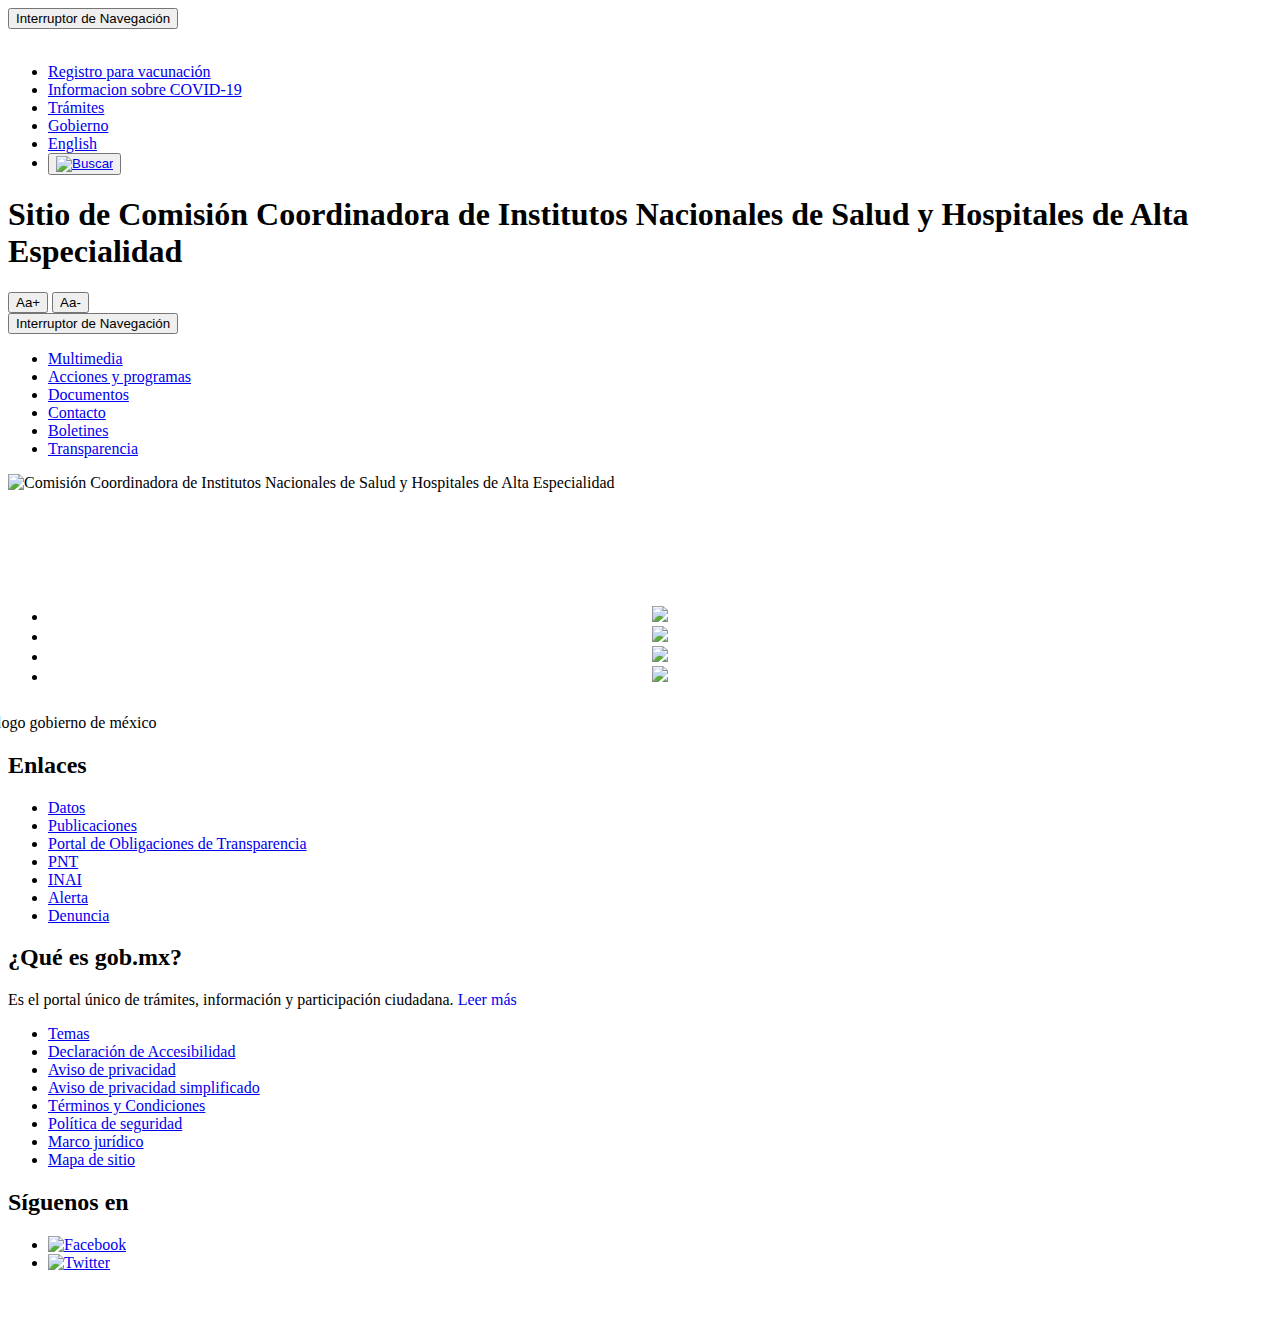
==== index.html @ 39b9c11d "Create index.html" ====
<!DOCTYPE html>
<html class='no-js' lang='es'>
<head>
    <title>Comisión Coordinadora de Institutos Nacionales de Salud y Hospitales de Alta Especialidad | Gobierno | gob.mx</title>

  <meta charset='UTF-8'>
  <meta content="IE=edge,chrome=1" http-equiv="X-UA-Compatible">
  <meta name="viewport" content="width=device-width, initial-scale=1">
  <meta name="theme-color" content="#393C3E">

  

  <meta content="authenticity_token" name="csrf-param" />
<meta content="83Yj11f5brHu9ujk9LG4thL+rNLStNV+a6I39dP98kU=" name="csrf-token" />

  <link href='https://fonts.googleapis.com/css?family=Open+Sans:400,700,600,300' rel='stylesheet' type='text/css'>
  <link href='https://framework-gb.cdn.gob.mx/applications/cms/favicon.png' rel='shortcut icon'>
  <link data-turbolinks-track="true" href="/cms/assets/application.css" media="all" rel="stylesheet" />
  <link data-turbolinks-track="true" href="https://framework-gb.cdn.gob.mx/gm/accesibilidad/css/gobmx-accesibilidad.min.css" media="all" rel="stylesheet" />
  

  <!--[if lt IE 9]>
  <script src="https://oss.maxcdn.com/libs/html5shiv/3.7.0/html5shiv.js"></script>
  <script src="https://oss.maxcdn.com/libs/respond.js/1.4.2/respond.min.js"></script>

  <![endif]-->

    <script type="text/javascript">

        var SubGroup = '';
        if(false || false){
            SubGroup = 'Temas';
        }else{
            SubGroup = 'insalud';
        }
        var PageType = '';
        if(false){
            PageType = 'Home'
        }else{
            if(false){
                PageType = '';
            }else {
                var site = window.location.pathname;
                var arrayPageType = ["articulos", "prensa", "agenda", "documentos", "multimedia", "galerias", "videos",
                    "acciones_y_programas", "acciones-y-programas", "mi-foto-con-el-presidente",
                    "estructuras", "descargables", "que-hacemos", "finanzas", "infografias"];

                if (site.search("archivo") != -1) {
                    PageType = "archivo_";
                }
                for (var i = 0; i < arrayPageType.length; i++) {
                    if (site.search(arrayPageType[i]) != -1) {
                        PageType += arrayPageType[i];
                        break;
                    }
                }
            }
        }



        (function(i,s,o,g,r,a,m){i['GoogleAnalyticsObject']=r;i[r]=i[r]||function(){
            (i[r].q=i[r].q||[]).push(arguments)},i[r].l=1*new Date();a=s.createElement(o),
            m=s.getElementsByTagName(o)[0];a.async=1;a.src=g;m.parentNode.insertBefore(a,m)
        })(window,document,'script','//www.google-analytics.com/analytics.js','ga');

        ga('create', 'UA-144356475-1', 'auto', {'allowLinker':true});
        ga('require', 'linker');
        ga('linker:autoLink', ['www.gob.mx']);
        ga('set', 'contentGroup1', 'Gobierno');
        ga('set', 'contentGroup2', SubGroup);
        ga('set', 'contentGroup3', PageType);
        ga('set', 'dimension14', 'Gobierno');
        ga('set', 'dimension15', SubGroup);
        ga('set', 'dimension16', PageType);
        ga('set', 'dimension13', 'No Registrado');
        ga('send', 'pageview');
        ga('set', 'contentGroup1', null);
        ga('set', 'contentGroup2', null);
        ga('set', 'contentGroup3', null);
        ga('set', 'dimension14', null);
        ga('set', 'dimension15', null);
        ga('set', 'dimension16', null);
        ga('set', 'dimension13', null);


    </script>


  <script type = "text/javascript"> console.log(true);
  var rails_env_prod = true; </script>
  <script src="/cms/assets/application.js"></script>
  <script src="/cms/assets/imageReplace.js"></script>

  <script src="https://cdnjs.cloudflare.com/ajax/libs/slick-carousel/1.6.0/slick.js"></script>

                              <script>!function(a){var e="https://s.go-mpulse.net/boomerang/",t="addEventListener";if("True"=="True")a.BOOMR_config=a.BOOMR_config||{},a.BOOMR_config.PageParams=a.BOOMR_config.PageParams||{},a.BOOMR_config.PageParams.pci=!0,e="https://s2.go-mpulse.net/boomerang/";if(window.BOOMR_API_key="N3JQ2-2RVHB-WJQMN-CEYEM-ATMWX",function(){function n(e){a.BOOMR_onload=e&&e.timeStamp||(new Date).getTime()}if(!a.BOOMR||!a.BOOMR.version&&!a.BOOMR.snippetExecuted){a.BOOMR=a.BOOMR||{},a.BOOMR.snippetExecuted=!0;var i,_,o,r=document.createElement("iframe");if(a[t])a[t]("load",n,!1);else if(a.attachEvent)a.attachEvent("onload",n);r.src="javascript:void(0)",r.title="",r.role="presentation",(r.frameElement||r).style.cssText="width:0;height:0;border:0;display:none;",o=document.getElementsByTagName("script")[0],o.parentNode.insertBefore(r,o);try{_=r.contentWindow.document}catch(O){i=document.domain,r.src="javascript:var d=document.open();d.domain='"+i+"';void(0);",_=r.contentWindow.document}_.open()._l=function(){var a=this.createElement("script");if(i)this.domain=i;a.id="boomr-if-as",a.src=e+"N3JQ2-2RVHB-WJQMN-CEYEM-ATMWX",BOOMR_lstart=(new Date).getTime(),this.body.appendChild(a)},_.write("<bo"+'dy onload="document._l();">'),_.close()}}(),"".length>0)if(a&&"performance"in a&&a.performance&&"function"==typeof a.performance.setResourceTimingBufferSize)a.performance.setResourceTimingBufferSize();!function(){if(BOOMR=a.BOOMR||{},BOOMR.plugins=BOOMR.plugins||{},!BOOMR.plugins.AK){var e=""=="true"?1:0,t="",n="xxm44jaxzaumsyw7joha-f-dcc119e26-clientnsv4-s.akamaihd.net",i="false"=="true"?2:1,_={"ak.v":"32","ak.cp":"413578","ak.ai":parseInt("270161",10),"ak.ol":"0","ak.cr":66,"ak.ipv":4,"ak.proto":"h2","ak.rid":"5a445fa1","ak.r":44169,"ak.a2":e,"ak.m":"b","ak.n":"essl","ak.bpcip":"189.217.206.0","ak.cport":49788,"ak.gh":"23.200.39.201","ak.quicv":"","ak.tlsv":"tls1.3","ak.0rtt":"","ak.csrc":"-","ak.acc":"","ak.t":"1658801038","ak.ak":"hOBiQwZUYzCg5VSAfCLimQ==eUnG0oTQkElv+H+oXkerspKXtGweegbCkn0mFBOYH62hno6Vb0tsbEsPS3QjKZ7aXhEHuXgKTv78Y0tAY/6cWxDhnawhVg+LQeuNPuSLNf5ZWHDvouJbdCPqx5ob5ExqSZys8+8lDiqHopJ2KxF215sFenmUwE7V2268T1SqNX7BIm/X1OnJ8paklBH4RyBM3buuMPNKdhAX7jOG9ul46RaHyfim5VbkakKfQY3ic1iDVcxyXtEOhc4wDVz16i3DNkxg/BXggVwlHvjvE87NkSWcMluwW+Cj3akGaLWeGY9TtiiSFkYYCaXGxEzaQaDxg9Tm9eqzNXkcn1Rzi8GNeKEOo9RdIwu693MQXqDtFYGnOCaOGVc97t487+mrXR8y2EVgePJ17KW85Bi5urqYat8mt1V7UeQbEDYoL28YTvM=","ak.pv":"97","ak.dpoabenc":"","ak.tf":i};if(""!==t)_["ak.ruds"]=t;var o={i:!1,av:function(e){var t="http.initiator";if(e&&(!e[t]||"spa_hard"===e[t]))_["ak.feo"]=void 0!==a.aFeoApplied?1:0,BOOMR.addVar(_)},rv:function(){var a=["ak.bpcip","ak.cport","ak.cr","ak.csrc","ak.gh","ak.ipv","ak.m","ak.n","ak.ol","ak.proto","ak.quicv","ak.tlsv","ak.0rtt","ak.r","ak.acc","ak.t","ak.tf"];BOOMR.removeVar(a)}};BOOMR.plugins.AK={akVars:_,akDNSPreFetchDomain:n,init:function(){if(!o.i){var a=BOOMR.subscribe;a("before_beacon",o.av,null,null),a("onbeacon",o.rv,null,null),o.i=!0}return this},is_complete:function(){return!0}}}}()}(window);</script></head>
<body>
<div id="fb-root"></div>
<script async defer crossorigin="anonymous" src="https://connect.facebook.net/es_LA/sdk.js#xfbml=1&version=v13.0" nonce="MZ2GPb2d"></script><!-- a href="#principal" class="skip">Saltar al contenido principal</a -->
  <header class=" navbar navbar-inverse">
    <nav class="navbar navbar-inverse  navbar-fixed-top">
      <div class="container">
        <div class="navbar-header">
          <button type="button" class="navbar-toggle collapsed" data-target="#navbarMainCollapse" data-toggle="collapse">
            <span class="sr-only">Interruptor de Navegación</span>
            <span class="icon-bar"></span>
            <span class="icon-bar"></span>
            <span class="icon-bar"></span>
          </button>
          <a href="/" style="padding: 1px 3px 3px 3px;" class="navbar-brand " title="Ir a la página inicial">

            <div class="logo-main"></div>
          </a>
        </div>
        <div id="navbarMainCollapse" class="collapse navbar-collapse">
          <ul class="nav navbar-nav navbar-right">
            <li><a href="	https://mivacuna.salud.gob.mx " title="Registro"> Registro para vacunación</a></li>
            <li><a href="https://coronavirus.gob.mx/" title="Coronavirus">Informacion sobre COVID-19</a></li>
            <li><a href="/tramites" title="Trámites">Trámites </a></li>
            <li><a href="/gobierno" title="Gobierno">Gobierno</a></li>
                  <li><a href="/insalud/en" title="Versión en inglés del sitio web">English</a>
                  </li>
                </li>


            <li>
              <form accept-charset="UTF-8" action="/busqueda" method="get"><div style="display:none"><input name="utf8" type="hidden" value="&#x2713;" /></div>
                <input type="hidden" name="site" value="insalud">
                <button data-v-6394873e="" id="botonbuscar" type="button" class="btn btn-search"><a data-v-6394873e="" href="https://www.gob.mx/busqueda?utf8=✓" target="_blank" id="botbusca"><img data-v-6394873e="" alt="Buscar" src="https://framework-gb.cdn.gob.mx/landing/img/lupa.png"></a></button>
</form>            </li>
          </ul>
        </div>
      </div>
    </nav>
    


        </nav>



  </header>

<!-- TODO themed stylesheets? -->


<!-- nav bar -->

<main class="home">
    <h1 class="sr-only">Sitio de Comisión Coordinadora de Institutos Nacionales de Salud y Hospitales de Alta Especialidad</h1>
    <div aria-hidden="true" class="hidden-xs font-changer internal print" tabindex="-1">
  <button class="inc-font font-modifier">Aa+</button>
  <button class="dec-font font-modifier">Aa-</button>
</div>
    <!-- banner -->

    <!-- <section class="reformas bottom-buffer">
         <div class="container">
         <div class="alert alert-custom">
         cuenta con un
         </div>
         </div>
         </section> -->

    <!-- pisos -->
    <div class="paginated">
    <script src="/cms/assets/level_jump.js"></script><section >
<!-- Subnavegacion -->
<nav class=" navbar-inverse sub-navbar fixed-top"
     >
  <div class="container">
    <div class="navbar-header">
      <button type="button" class="navbar-toggle collapsed" data-toggle="collapse" data-target="#subenlaces">
        <span class="sr-only">Interruptor de Navegación</span>
        <span class="icon-bar"></span>
        <span class="icon-bar"></span>
        <span class="icon-bar"></span>
      </button>
      <a class="link-name" href="?tab="></a>
    </div>
    <div class="collapse navbar-collapse" id="subenlaces">
      <ul class="nav subnav navbar-nav navbar-right">
              <li class="landing-btn">
                    <a href='#3556'>
                Multimedia            </a>
            </li>
    <li class="landing-btn">
                    <a href='#3561'>
                Acciones y programas            </a>
            </li>
    <li class="landing-btn">
                    <a href='#3563'>
                Documentos            </a>
            </li>
    <li class="landing-btn">
                    <a href='#3564'>
                Contacto            </a>
            </li>
    <li class="landing-btn">
                    <a href='#3555'>
                Boletines            </a>
            </li>
    <li class="landing-btn">
                    <a href='http://www.ccinshae.salud.gob.mx/interna/transparencia.html'>
                Transparencia            </a>
            </li>
      </ul>
    </div>
  </div>
</nav>
<style>
  .flag-banner {
  top: 45px  !important;
  }
</style>
<!-- div class="warning-nav" style="margin-top: 0px;">
  <div class="container">
    <div class="row clearfix">
  <div class="col-xs-12 col-sm-12 col-md-12">Este contenido será modificado temporalmente en atención a las disposiciones legales y normativas en materia electoral, con motivo del inicio de periodo de campaña</div>
  </div>
  </div>
</div -->
</section>
    <!-- banner -->
            <section class="section section-intro flag-banner" style="background: transparent url(/cms/uploads/identity/image/32649/background_boletin_20200810_12.jpg) no-repeat center top; background-size: cover; top: 0px;">
        <img src="/cms/uploads/identity/image/1810/logo_Logo_CCINSHAE_bg_trxV2.png" alt="Comisión Coordinadora de Institutos Nacionales de Salud y Hospitales de Alta Especialidad">
<div id="videoContainer" class="video-container" style="position: absolute; top: 0;"></div>
<div class="container">
  <div class="section-intro__content" style="color: transparent;">
    <h1>-</h1>
    <p class="text-border">-</p>
  </div>
</div>
</section>

<script>
  var tag = document.createElement('script');
  tag.src = "https://www.youtube.com/player_api";
  var firstScriptTag = document.getElementsByTagName('script')[0];
  firstScriptTag.parentNode.insertBefore(tag, firstScriptTag);

  window.fbAsyncInit = function () {
      FB.init({
          appId: '2082879135316473',
          access_token: '2082879135316473|qIkACvTvNDnspCfoYNlEK_QHhQE',
          autoLogAppEvents: true,
          xfbml: false,
          version: 'v2.6'
      });
  };

  (function (d, s, id) {
      var js, fjs = d.getElementsByTagName(s)[0];
      if (d.getElementById(id)) {
          return;
      }
      js = d.createElement(s);
      js.id = id;
      js.src = "https://connect.facebook.net/en_US/sdk.js#xfbml=1&version=v2.6";
      fjs.parentNode.insertBefore(js, fjs);
  }(document, 'script', 'facebook-jssdk'));


  $(function() {
    var t_video= $("#type_video").val();
    if(t_video == "facebook") {
        $(function () {
            var autoPlay = true;
            //console.log("TIPO DE VIDEO --> " + t_video);
            $('#viewVideo').click(function () {
                onFacebookPlayerReady();

                FB.Event.subscribe('xfbml.ready', function (msg) {
                    if (msg.type === 'video' && msg.id === "facebook-video") {
                        my_video_player = msg.instance;
                        console.log("Carga de video ... " + my_video_player);
                        my_video_player.play();
                    }
                    console.log("PLAY VIDEO.......");
                    my_video_player.play();

                    my_video_player.subscribe('startedPlaying', function (e) {
                        console.log("Playing...");
                        $('#videoContainer').show();
                        $('.video-banner.vplay').hide();
                        $('#videoBannerPlay').hide();
                        imageUrl = "";
                        $("#video-banner").css('background-image', 'url(' + imageUrl + ')');
                    });

                    my_video_player.subscribe('paused', function (e) {
                        console.log("Paused...");
                        $('#videoContainer').hide();
                        $('.video-banner.vplay').show();
                        $('#videoBannerPlay').show();
                        imageUrl = $("#url_banner").val();
                        $("#video-banner").css('background-image', 'url(' + imageUrl + ')');
                    });

                    my_video_player.subscribe('finishedPlaying', function (e) {
                        console.log("Finished Playing...");
                        $('#videoContainer').hide();
                        $('.video-banner.vplay').hide();
                        $('#videoBannerPlay').show();
                        imageUrl = $("#url_banner").val();
                        $("#video-banner").css('background-image', 'url(' + imageUrl + ')');
                    });
                });
            });

            function onFacebookPlayerReady() {
                $('#videoContainer').html("<div id='facebook-video' class='fb-video' data-href='https://www.facebook.com/video.php?v=" + $("#link_video").val() + "' data-allowfullscreen='true' data-width='1850' data-height='420' data-allowTransparency='true' ></div>");
                FB.XFBML.parse();
            }
        });

    }else{
        console.log("TIPO DE VIDEO --> "+t_video);
        $(function () {
            var started = false;
            var player;
            $('#viewVideo').click(function () {
                if (started) {
                    onPlayerReady(event)
                } else {
                    onYouTubePlayerAPIReady();
                    started = true;
                }
            });

            function onYouTubePlayerAPIReady() {
                var vId = $('#viewVideo').data('url');
                var fullWidth = $(window).innerWidth();
                if (!player) {
                    player = new YT.Player('videoContainer', {
                        height: '1000',
                        width: fullWidth,
                        videoId: vId,
                        playerVars: {'autoplay': 1, 'controls': 1, 'rel': 0},
                        events: {
                            'onReady': onPlayerReady,
                            'onStateChange': onPlayerStateChange
                        }
                    });
                }
                if (player) {
                    player.playVideo();
                }
                $('#videoContainer').show();
                $('#videoBannerPlay').hide();
            }

            // autoplay video
            function onPlayerReady(event) {
                player.playVideo();
            }

            // when video ends
            function onPlayerStateChange(event) {
                if (event.data === 0) {
                    $('#videoContainer').hide();
                    $('.video-banner').show();
                    $('#videoBannerPlay').show();
                    $(window).off('.videopopup');
                    started = false;
                } else if (event.data === 2) {
                    //pause
                    $('#videoContainer').hide();
                    $('.video-banner').show();
                    $('#videoBannerPlay').show();
                } else if (event.data === 1) {
                    //start
                    $(window).on("keyup.videopopup", onPlayingKeyUp);
                    $('#videoContainer').show();
                    $('#videoBannerPlay').hide();
                    $('#videoContainer').css({'height': '380px'});
                }
            }

            function onPlayingKeyUp(e) {
                if (e.keyCode === 27 && player) {
                    player.pauseVideo();
                    $(window).off('.videopopup');
                }
            }
        });
    }
  });


</script><link href="/cms/assets/responsiveslides.css" media="screen" rel="stylesheet" />
<link href="https://framework-gb.cdn.gob.mx/assets/styles/vendor/banner.css" media="screen" rel="stylesheet" />
<script src="/cms/assets/responsiveslides.js"></script>

<section>

    <input type="hidden" id="maxHeight" value="false">
    <input type="hidden" id="id_banner" value="8154">
  
    <div id="banner-fade-8154" class="container">
      <ul style="height:100%;!important;" class="rslides" id = 'sliderMain-8154'>
                  <li>
                            <div class="section"  data-type="background" id-identity="36481" style="cursor:pointer;  max-height: 350px; background-size: cover; height: 100%; width: 100%; text-align: center;"
                     onclick="location.href='https://youtu.be/ChAy_2g9iLI'">
                  <img class=" img-responsive" src="/cms/uploads/identity/image/36481/Reconocimiento_al_M_rito_M_dico_2021_Final_2021-10-27_at_16.23.11.jpeg" style=" background-size: cover;  max-height: 350px; height: auto; width: 100%; text-align: center;">
                  <div class="container" style="position: absolute; top: 50%; left: 50%; transform: translate(-50%, -50%);">
                                        </div>
                </div>
                      </li>
                  <li>
                            <div class="section"  data-type="background" id-identity="33658" style="cursor:pointer;  max-height: 350px; background-size: cover; height: 100%; width: 100%; text-align: center;"
                     onclick="location.href='https://www.gob.mx/salud/prensa/228-este-1-de-diciembre-entra-en-vigor-el-acuerdo-para-la-atencion-gratuita-de-personas-sin-seguridad-social'">
                  <img class=" img-responsive" src="/cms/uploads/identity/image/33658/Banner_Image_2020-12-01_at_15.45.26.jpeg" style=" background-size: cover;  max-height: 350px; height: auto; width: 100%; text-align: center;">
                  <div class="container" style="position: absolute; top: 50%; left: 50%; transform: translate(-50%, -50%);">
                                        </div>
                </div>
                      </li>
                  <li>
                            <div class="section"  data-type="background" id-identity="32650" style="cursor:pointer;  max-height: 350px; background-size: cover; height: 100%; width: 100%; text-align: center;"
                     onclick="location.href='https://www.gob.mx/insalud/acciones-y-programas/panel-multidisciplinario-para-las-recomendaciones-de'">
                  <img class=" img-responsive" src="/cms/uploads/identity/image/32650/SALUD_web_INSHAE-03.png" style=" background-size: cover;  max-height: 350px; height: auto; width: 100%; text-align: center;">
                  <div class="container" style="position: absolute; top: 50%; left: 50%; transform: translate(-50%, -50%);">
                                        </div>
                </div>
                      </li>
                  <li>
                            <div class="section"  data-type="background" id-identity="32651" style="cursor:pointer;  max-height: 350px; background-size: cover; height: 100%; width: 100%; text-align: center;"
                     onclick="location.href='https://www.youtube.com/channel/UCSeeQek2wYSYYWKTn5wXZKA/videos'">
                  <img class=" img-responsive" src="/cms/uploads/identity/image/32651/SALUD_web_INSHAE-04.png" style=" background-size: cover;  max-height: 350px; height: auto; width: 100%; text-align: center;">
                  <div class="container" style="position: absolute; top: 50%; left: 50%; transform: translate(-50%, -50%);">
                                        </div>
                </div>
                      </li>
              </ul>
</div>
</section>

<script>

    $(function () {

  
   // Slideshow 1
      $("#sliderMain-"+8154).responsiveSlides({
        auto: true,
        pager: true,
        nav: true,
        speed: 500,
        timeout: 6000,
        maxwidth: 1200,
        maxheight: 350,
        namespace: "centered-btns"
      });
    });
</script>

<div id="contenido-8154"> </div>

<script>
  var tag = document.createElement('script');
  tag.src = "https://www.youtube.com/player_api";
  var firstScriptTag = document.getElementsByTagName('script')[0];
  firstScriptTag.parentNode.insertBefore(tag, firstScriptTag);

  $(function() {
    var started = false;
    var player;
    $('#viewVideo').click(function() {
      if( started ) {
        onPlayerReady(event)
      } else {
        onYouTubePlayerAPIReady();
        started = true;
      }
    });

    function onYouTubePlayerAPIReady() {
      var vId = $('#viewVideo').data( 'url' );
      var fullWidth = $(window).innerWidth();
      if (!player) {
        player = new YT.Player('videoContainer', {
          height: '900',
          width: fullWidth,
          videoId: vId,
          playerVars: { 'autoplay':1, 'controls': 1, 'rel': 0 },
          events: {
            'onReady':onPlayerReady,
            'onStateChange': onPlayerStateChange
          }
        });
      }
      if (player){
        player.playVideo();
      }
      $('#videoContainer').show();
      $( '#videoBannerPlay' ).hide();
    }

    // autoplay video
    function onPlayerReady(event) {
      player.playVideo();
    }

    // when video ends
    function onPlayerStateChange(event) {
      if(event.data === 0) {
        $('#videoContainer').hide();
        $( '.video-banner' ).show();
        $( '#videoBannerPlay' ).show();
        $(window).off('.videopopup');
        started=false;
      }else if(event.data === 2 ) {
        //pause
        $('#videoContainer').hide();
        $( '.video-banner' ).show();
        $( '#videoBannerPlay' ).show();
      }else if(event.data === 1 ) {
        //start
        $(window).on("keyup.videopopup", onPlayingKeyUp);
        $('#videoContainer').show();
        $( '#videoBannerPlay' ).hide();
        $('#videoContainer').css({'height':'380px'});
      }
    }
    function onPlayingKeyUp(e){
      if (e.keyCode === 27 && player) {
        player.pauseVideo();
        $(window).off('.videopopup');
      }
    }
  });
</script>


    </div>
    <div class="space_bottom clearfix vertical-buffer"></div>
</main>
<input type="hidden" id="page_type" name="page_type" value="Home">
<input type="hidden" id="organization_name" name="organization_name" value="insalud">
<input type="hidden" id="total-levels" value=12>
<input type="hidden" id="page-size" value=3>
<input type="hidden" id="organization_path" name="organization_path" value="insalud">


<footer class="main-footer">
  <div class="list-info">
    <div class="container">

      <div class="col-sm-3">
        <img  src="https://framework-gb.cdn.gob.mx/landing/img/logoheader.svg"  href="/" alt="logo gobierno de méxico" class="logo_footer" style="max-width: 90%; margin-left: -27px;   margin-top: 12px;">
      </div>
      <div class="col-sm-3">
        <h2>Enlaces</h2>
        <ul>
         <!-- <li><a  href="http://www.participa.gob.mx">Participa</a></li> -->
          <li><a  href="https://datos.gob.mx/">Datos</a></li>
          <li><a href="https://www.gob.mx/publicaciones" target="_blank" rel="noopener" title="Enlace abre en ventana nueva">Publicaciones </a></li>

                  <li><a class="footer" href="http://portaltransparencia.gob.mx" id="Transparencia" target="blank" title="Enlace abre en ventana nueva">Portal de Obligaciones de Transparencia</a></li>

                  <li><a class="footer" href="https://www.infomex.org.mx/gobiernofederal/home.action" id="PNT" target="blank" title="Enlace abre PNT en ventana nueva">PNT</a></li>

                  <li><a class="footer" href="http://www.inai.org.mx/" id="INAI" target="blank" title="Enlace abre sitio INAI en ventana nueva">INAI</a></li>

          <li><a class="footer" id="INAI" href="http://alertadores.funcionpublica.gob.mx/" target="_blank" rel="alertadores">Alerta</a></li>
          <li><a class="footer" id="SIDEC" href="http://sidec.funcionpublica.gob.mx/" target="_blank" rel="sidec">Denuncia</a></li>
           </ul>
      </div>
      <div class="col-sm-3">
        <h2>¿Qué es gob.mx?</h2>
        <p>Es el portal único de trámites, información y participación ciudadana.  <a href="/que-es-gobmx" style="text-decoration: none;">Leer más </a></p>
        <ul>

          <li><a href="/temas">Temas</a></li>
            
          <li><a href="/accesibilidad">Declaración de Accesibilidad</a></li>
          <li><a href="/privacidadintegral">Aviso de privacidad</a></li>
          <li><a href="/privacidadsimplificado">Aviso de privacidad simplificado</a></li>
          <li><a href="/terminos">Términos y Condiciones </a></li>
          <li><a href="/terminos#medidas-seguridad-informacion">Política de seguridad</a></li>
          <li><a class="footer" id="Marco Juridico" href="http://www.ordenjuridico.gob.mx" target="_blank" rel="noopener" title="Enlace abre en ventana nueva">Marco jurídico</a></li>
          <li><a href="/sitemap">Mapa de sitio</a></li>
        </ul>
      </div>
      <div class="col-sm-3">
        </p>
        <h2>Síguenos en </h2>
        <ul class="list-inline">
          <li>
            <a id="Facebook" href="https://www.facebook.com/gobmexico" target="_blank" rel="noopener" class="sendEst share-info footer" title="enlace a facebook abre en una nueva ventana">
              <img alt="Facebook" src="https://framework-gb.cdn.gob.mx/landing/img/facebook.png" />
            </a>
          </li>
          <li>
            <a id="Twitter" href="https://twitter.com/GobiernoMX" target="_blank" rel="noopener" class="sendEst share-info footer" title="Enlace a twitter abre en una nueva ventana">
              <img alt="Twitter" src="https://framework-gb.cdn.gob.mx/landing/img/twitter.png" />
            </a>
          </li>
        </ul>
      </div>
    </div>

  </div>
  </div>

  <div class="container-fluid footer-pleca">
    <div class="row">
      <div class="col">
        <br><br>
      </div>
    </div>
  </div>
</footer>

  <script type="text/javascript">
      $("a.footer").click(function () {
          var pagina_sitio = window.location.pathname;
          var outbound_link = $(this).attr("id");
          var subgrupo_paginas = "insalud";
          var page_type = "Home";
          var pages_group = "Gobierno";
          if($("#page_type").length > 0){ page_type = $("#page_type").val(); }

          console.log("Metrica links externos footer - "+outbound_link);
          ga('set', 'dimension14', pages_group);
          ga('set', 'dimension15', subgrupo_paginas);
          ga('set', 'dimension16', page_type);
          ga('send', 'event', 'Outbound link - Footer', outbound_link, pagina_sitio);
          ga('set', 'dimension14', null);
          ga('set, ‘dimension15', null);
      })
  </script>

<input class="hidden" id="route" value="/insalud" type="hidden" >
<!-- div id="fb-root"></div -->

    <script src="/cms/assets/paginator.js"></script>
    <script src="/cms/assets/paginate.js"></script>
    <script src="/cms/assets/paginate-content.js"></script>




  <!-- Begin comScore Tag -->
  <script>
      var _comscore = _comscore || [];
      _comscore.push({ c1: "2", c2: "17183199" });
      (function() {
          var s = document.createElement("script"), el = document.getElementsByTagName("script")[0]; s.async = true;
          s.src = (document.location.protocol == "https:" ? "https://sb" : "http://b") + ".scorecardresearch.com/beacon.js";
          el.parentNode.insertBefore(s, el);
      })();
  </script>
  <noscript>
    <img src="https://sb.scorecardresearch.com/p?c1=2&c2=17183199&cv=2.0&cj=1" />
  </noscript>
  <!-- End comScore Tag -->

  <script src="https://sb.scorecardresearch.com/c2/17183199/ct.js"></script>


  <script type="text/javascript">

      var _sf_startpt=(new Date()).getTime();
      var _sf_async_config = { uid: 43659, domain: 'www.gob.mx', useCanonical: true } ;
      (function() {
          function loadChartbeat() { window._sf_endpt = (new Date()).getTime(); var e = document.createElement('script'); e.setAttribute('language', 'javascript'); e.setAttribute('type', 'text/javascript'); e.setAttribute('src','//static.chartbeat.com/js/chartbeat.js'); document.body.appendChild(e); };
          var oldonload = window.onload;
          window.onload = (typeof window.onload != 'function') ?
              loadChartbeat : function()
              { oldonload(); loadChartbeat(); };
      })();
      var ele = "/insalud";
      if( "#{(@organization_site.present? ? @organization_site.category : 'gobmx')}" == "Campaña") {
          var siteEls = 'campaign';
      } else {
          var siteEls = 'gobierno';
      }

      for( var i = 1; i < ele.split('/').length; i++ ) {
          siteEls = siteEls + '.' + ele.split('/')[i];
      }

      function udm_(e){var t="comScore=",n=document,r=n.cookie,i="",s="indexOf",o="substring",u="length",a=2048,f,l="&ns_",c="&",h,p,d,v,m=window,g=m.encodeURIComponent||escape;if(r[s](t)+1)for(d=0,p=r.split(";"),v=p[u];d<v;d++)h=p[d][s](t),h+1&&(i=c+unescape(p[d][o](h+t[u])));e+=l+"_t="+ +(new Date)+l+"c="+(n.characterSet||n.defaultCharset||"")+"&c8="+g(n.title)+i+"&c7="+g(n.URL)+"&c9="+g(n.referrer),e[u]>a&&e[s](c)>0&&(f=e[o](0,a-8).lastIndexOf(c),e=(e[o](0,f)+l+"cut="+g(e[o](f+1)))[o](0,a)),n.images?(h=new Image,m.ns_p||(ns_p=h),h.src=e):n.write("<","p","><",'img src="',e,'" height="1" width="1" alt="*"',"><","/p",">")};
      function uid_call(a, b){
          ui_c2 = 17183199; // your corporate c2 client value
          ui_ns_site = 'gobmx'; // your sites identifier
          window.b_ui_event = window.c_ui_event != null ? window.c_ui_event:"",window.c_ui_event = a;
          var ui_pixel_url = 'https://sb.scorecardresearch.com/p?c1=2&c2='+ui_c2+'&ns_site='+ui_ns_site+'&name='+a+'&ns_type=hidden&type=hidden&ns_ui_type='+b;
          var b="comScore=",c=document,d=c.cookie,e="",f="indexOf",g="substring",h="length",i=2048,j,k="&ns_",l="&",m,n,o,p,q=window,r=q.encodeURIComponent||escape;if(d[f](b)+1)for(o=0,n=d.split(";"),p=n[h];o<p;o++)m=n[o][f](b),m+1&&(e=l+unescape(n[o][g](m+b[h])));ui_pixel_url+=k+"_t="+ +(new Date)+k+"c="+(c.characterSet||c.defaultCharset||"")+"&c8="+r(c.title)+e+"&c7="+r(c.URL)+"&c9="+r(c.referrer)+"&b_ui_event="+b_ui_event+"&c_ui_event="+c_ui_event,ui_pixel_url[h]>i&&ui_pixel_url[f](l)>0&&(j=ui_pixel_url[g](0,i-8).lastIndexOf(l),ui_pixel_url=(ui_pixel_url[g](0,j)+k+"cut="+r(ui_pixel_url[g](j+1)))[g](0,i)),c.images?(m=new Image,q.ns_p||(ns_p=m),m.src=ui_pixel_url):c.write("<p><img src='",ui_pixel_url,"' height='1' width='1' alt='*'></p>");
      }
      udm_('https://sb.scorecardresearch.com/b?c1=2&c2=17183199&ns_site=gobmx&name='+siteEls);
  </script>

      <noscript>
        <img src="https://sb.scorecardresearch.com/p?c1=2&amp;c2=17183199&amp;ns_site=gobmx&amp;name=gobierno.insalud" height="1" width="1" alt="*" />
      </noscript>
    <script>
        let key = '';
        $(function () {

            $.getJSON("https://framework-gb.cdn.gob.mx/applications/cms/configGobmx.json", function(json) {
                console.log(json.keyAnalytics); // this will show the info it in firebug console
                key = json.keyAnalytics;
                ga('create', key , 'auto', 'GobTracker');
                ga('GobTracker.require', 'linker');
                ga('GobTracker.linker:autoLink', ['www.gob.mx']);
                ga('GobTracker.set', 'contentGroup1', 'Gobierno');
                ga('GobTracker.set', 'contentGroup2', SubGroup);
                ga('GobTracker.set', 'contentGroup3', PageType);
                ga('GobTracker.set', 'dimension14', 'Gobierno');
                ga('GobTracker.set', 'dimension15', SubGroup);
                ga('GobTracker.set', 'dimension16', PageType);
                ga('GobTracker.set', 'dimension13', 'No Registrado');
                ga('GobTracker.send', 'pageview');
                ga('GobTracker.set', 'contentGroup1', null);
                ga('GobTracker.set', 'contentGroup2', null);
                ga('GobTracker.set', 'contentGroup3', null);
                ga('GobTracker.set', 'dimension14', null);
                ga('GobTracker.set', 'dimension15', null);
                ga('GobTracker.set', 'dimension16', null);
                ga('GobTracker.set', 'dimension13', null);
            });
        });
</script>

    <script src="https://framework-gb.cdn.gob.mx/applications/cms/modal_global_cms.js"></script>
    <script src="https://framework-gb.cdn.gob.mx/gm/accesibilidad/js/gobmx-accesibilidad.min.js"></script>

    <!--  <script src="/cms/assets/apps-accesibilidad.js"></script> -->

<script src="https://framework-gb.cdn.gob.mx/applications/cms/config_dependency.js"></script>
</body>

</html>
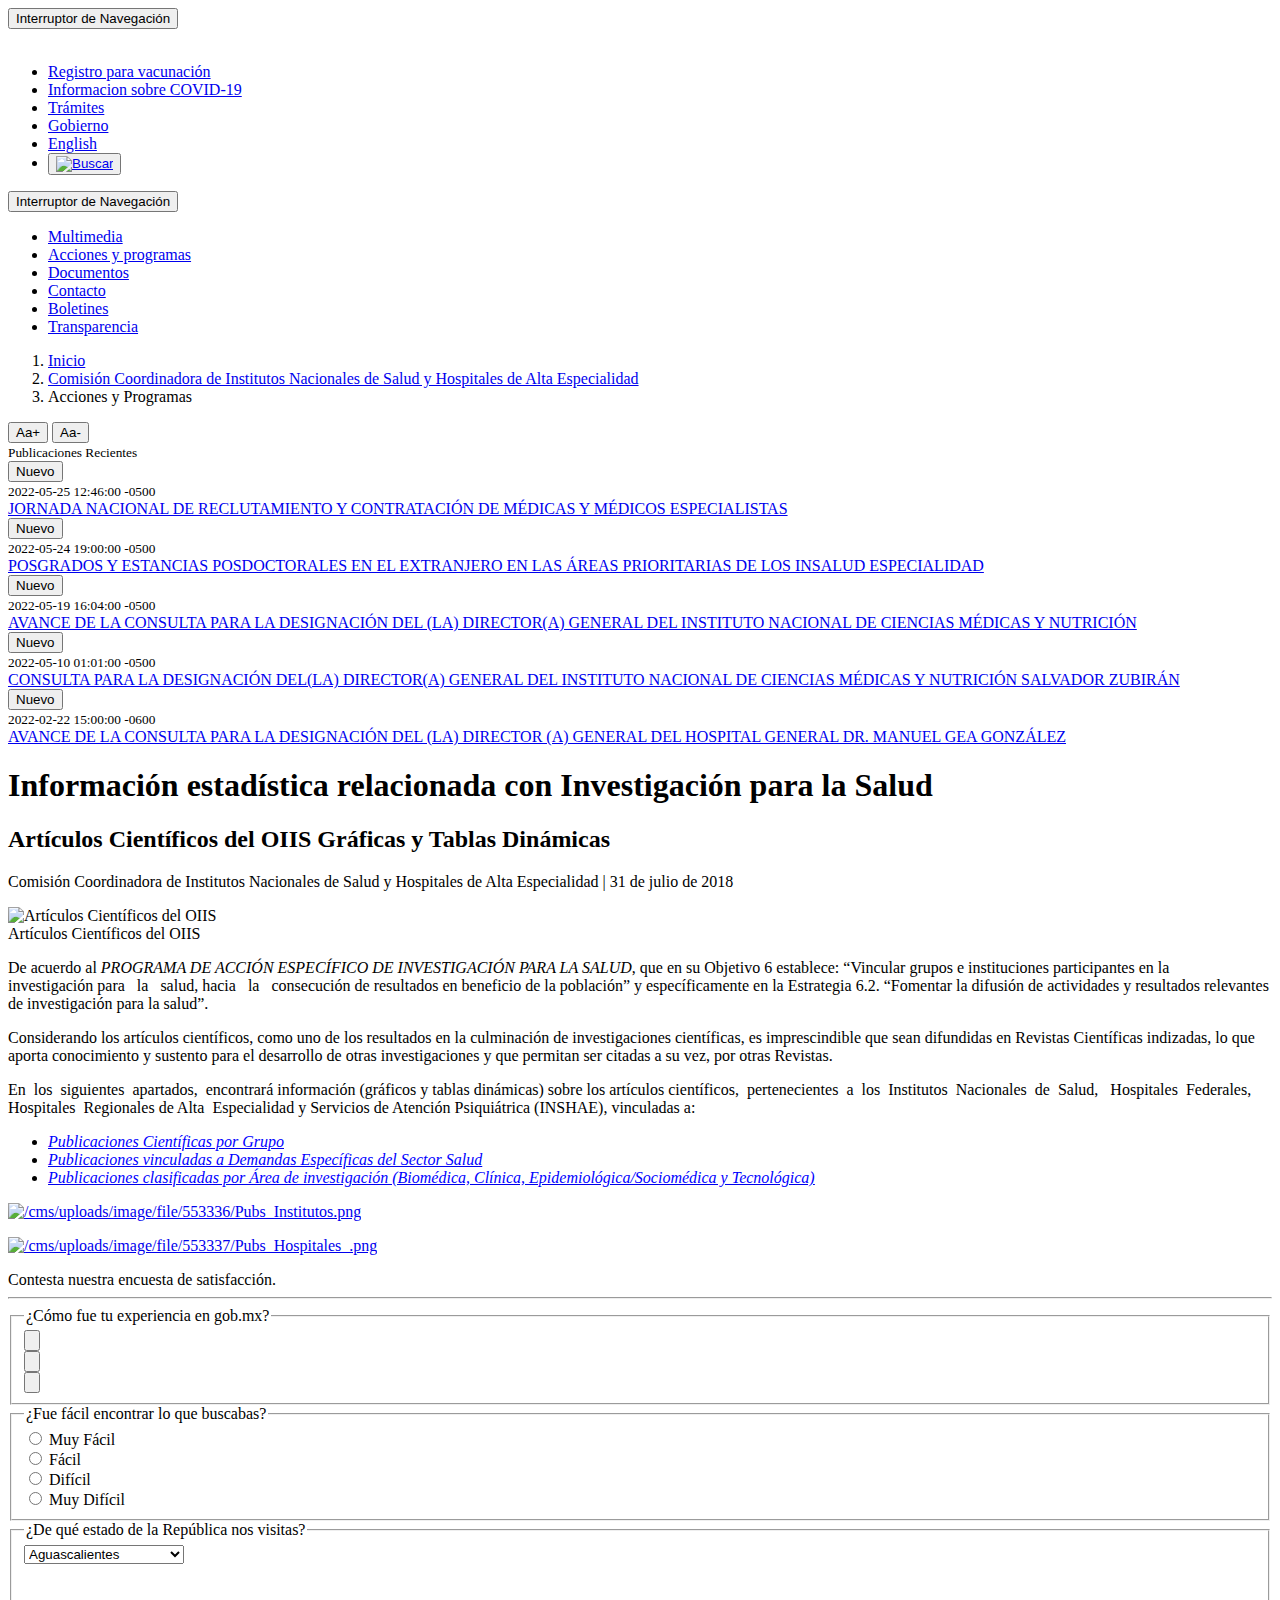
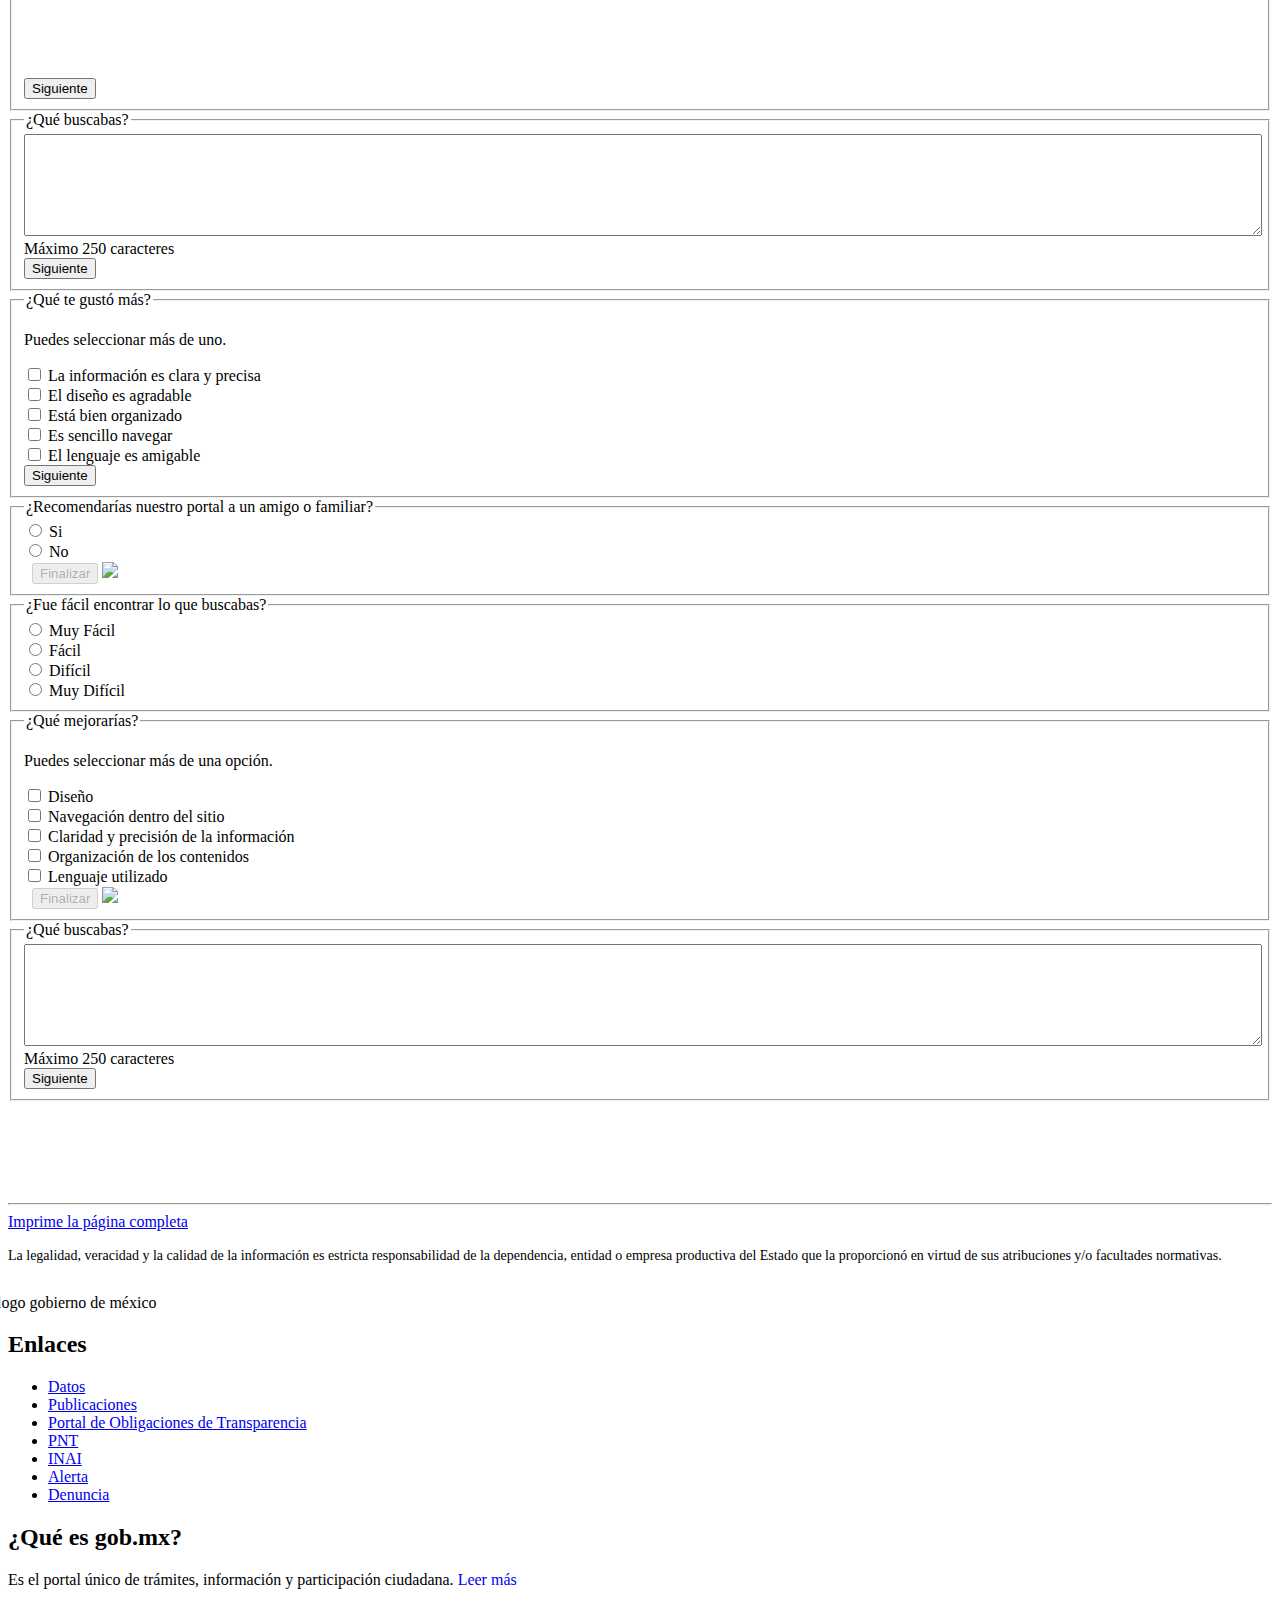
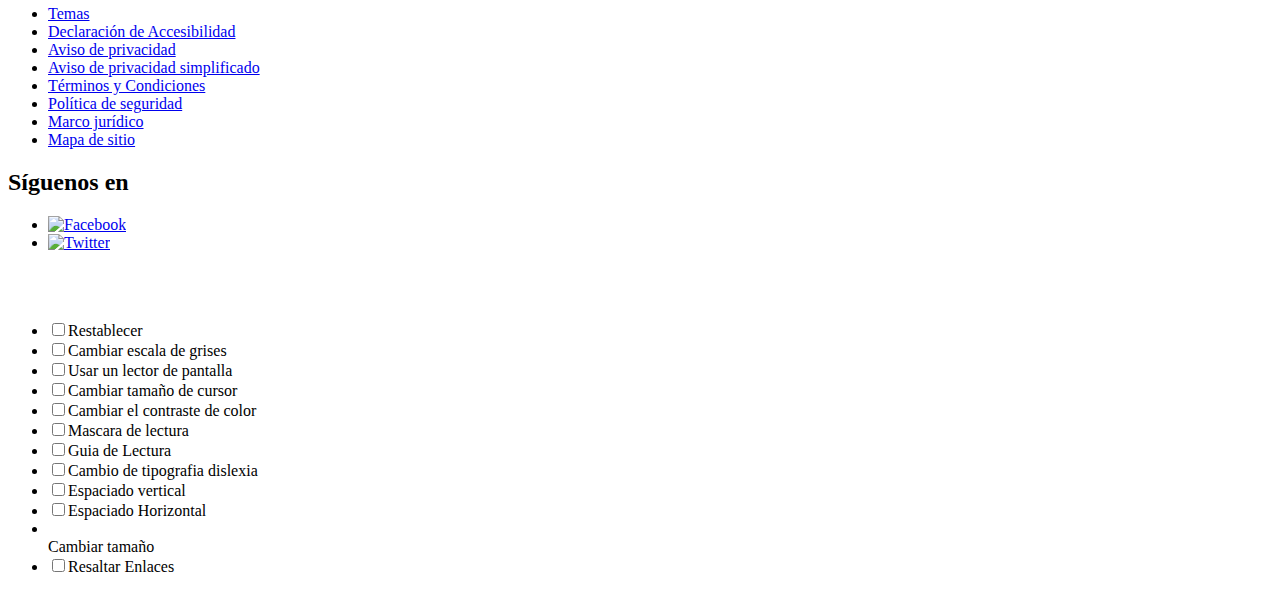
==== commit a7fbbc8b: "Update index.html" ====
--- a/index.html
+++ b/index.html
@@ -1,22 +1,41 @@
 <!DOCTYPE html>
-<html class='no-js' lang='es'>
-<head>
-    <title>Comisión Coordinadora de Institutos Nacionales de Salud y Hospitales de Alta Especialidad | Gobierno | gob.mx</title>
-
-  <meta charset='UTF-8'>
+<!-- saved from url=(0128)https://www.gob.mx/insalud/acciones-y-programas/observatorio-institucional-de-investigacion-para-la-salud-160325?state=published -->
+<html class=" js flexbox flexboxlegacy canvas canvastext webgl no-touch geolocation postmessage websqldatabase indexeddb hashchange history draganddrop websockets rgba hsla multiplebgs backgroundsize borderimage borderradius boxshadow textshadow opacity cssanimations csscolumns cssgradients cssreflections csstransforms csstransforms3d csstransitions fontface generatedcontent video audio localstorage sessionstorage webworkers no-applicationcache svg inlinesvg smil svgclippaths" lang="es" style=""><head><meta http-equiv="Content-Type" content="text/html; charset=UTF-8">
+    <title>
+    Información estadística relacionada con Investigación para la Salud | Comisión Coordinadora de Institutos Nacionales de Salud y Hospitales de Alta Especialidad | Gobierno | gob.mx
+</title>
+
+  
   <meta content="IE=edge,chrome=1" http-equiv="X-UA-Compatible">
   <meta name="viewport" content="width=device-width, initial-scale=1">
   <meta name="theme-color" content="#393C3E">
 
   
-
-  <meta content="authenticity_token" name="csrf-param" />
-<meta content="83Yj11f5brHu9ujk9LG4thL+rNLStNV+a6I39dP98kU=" name="csrf-token" />
-
-  <link href='https://fonts.googleapis.com/css?family=Open+Sans:400,700,600,300' rel='stylesheet' type='text/css'>
-  <link href='https://framework-gb.cdn.gob.mx/applications/cms/favicon.png' rel='shortcut icon'>
-  <link data-turbolinks-track="true" href="/cms/assets/application.css" media="all" rel="stylesheet" />
-  <link data-turbolinks-track="true" href="https://framework-gb.cdn.gob.mx/gm/accesibilidad/css/gobmx-accesibilidad.min.css" media="all" rel="stylesheet" />
+    <meta name="description" content="Artículos Científicos del OIIS Gráficas y Tablas Dinámicas">
+    <meta name="keywords" content="Educación, ">
+    <meta name="author" content="Comisión Coordinadora de Institutos Nacionales de Salud y Hospitales de Alta Especialidad">
+    <meta content="Información estadística relacionada con Investigación para la Salud" property="og:title">
+    <meta content="" property="og:image">
+    <meta content="gob.mx" property="og:site_name">
+    <meta content="Artículos Científicos del OIIS Gráficas y Tablas Dinámicas" property="og:description">
+    <meta content="http://www.gob.mx/insalud/acciones-y-programas/observatorio-institucional-de-investigacion-para-la-salud-160325?state=published" property="og:url">
+
+    <meta name="twitter:card" content="summary">
+    <meta name="twitter:site" content="@gobmx">
+    <meta name="twitter:title" content="Información estadística relacionada con Investigación para la Salud">
+    <meta name="twitter:description" content="Artículos Científicos del OIIS Gráficas y Tablas Dinámicas">
+    <meta name="twitter:creator" content="Comisión Coordinadora de Institutos Nacionales de Salud y Hospitales de Alta Especialidad">
+    <meta name="twitter:image" content="https://www.gob.mxhttps://www.gob.mx/cms/uploads/action_program/main_image/19909/Observatorio_2019.1-50por.jpg">
+    <meta name="twitter:domain" content="https://www.gob.mx">
+
+
+  <meta content="authenticity_token" name="csrf-param">
+<meta content="Kq/pJmu3UsOALzMF2pxkovBs9Lm34fltI8FWDaFp5K8=" name="csrf-token">
+
+  <link href="./Información estadística relacionada con Investigación para la Salud _ Comisión Coordinadora de Institutos Nacionales de Salud y Hospitales de Alta Especialidad _ Gobierno _ gob.mx_files/css" rel="stylesheet" type="text/css">
+  <link href="https://framework-gb.cdn.gob.mx/applications/cms/favicon.png" rel="shortcut icon">
+  <link data-turbolinks-track="true" href="./Información estadística relacionada con Investigación para la Salud _ Comisión Coordinadora de Institutos Nacionales de Salud y Hospitales de Alta Especialidad _ Gobierno _ gob.mx_files/application.css" media="all" rel="stylesheet">
+  <link data-turbolinks-track="true" href="./Información estadística relacionada con Investigación para la Salud _ Comisión Coordinadora de Institutos Nacionales de Salud y Hospitales de Alta Especialidad _ Gobierno _ gob.mx_files/gobmx-accesibilidad.min.css" media="all" rel="stylesheet">
   
 
   <!--[if lt IE 9]>
@@ -25,7 +44,7 @@
 
   <![endif]-->
 
-    <script type="text/javascript">
+    <iframe src="javascript:void(0)" title="" role="presentation" style="width: 0px; height: 0px; border: 0px; display: none;" src="./Información estadística relacionada con Investigación para la Salud _ Comisión Coordinadora de Institutos Nacionales de Salud y Hospitales de Alta Especialidad _ Gobierno _ gob.mx_files/saved_resource.html"></iframe><script src="./Información estadística relacionada con Investigación para la Salud _ Comisión Coordinadora de Institutos Nacionales de Salud y Hospitales de Alta Especialidad _ Gobierno _ gob.mx_files/sdk.js.descarga" async="" crossorigin="anonymous"></script><script async="" src="./Información estadística relacionada con Investigación para la Salud _ Comisión Coordinadora de Institutos Nacionales de Salud y Hospitales de Alta Especialidad _ Gobierno _ gob.mx_files/beacon.js.descarga"></script><script id="twitter-wjs" src="./Información estadística relacionada con Investigación para la Salud _ Comisión Coordinadora de Institutos Nacionales de Salud y Hospitales de Alta Especialidad _ Gobierno _ gob.mx_files/widgets.js.descarga"></script><script id="facebook-jssdk" src="./Información estadística relacionada con Investigación para la Salud _ Comisión Coordinadora de Institutos Nacionales de Salud y Hospitales de Alta Especialidad _ Gobierno _ gob.mx_files/sdk.js(1).descarga"></script><script async="" src="./Información estadística relacionada con Investigación para la Salud _ Comisión Coordinadora de Institutos Nacionales de Salud y Hospitales de Alta Especialidad _ Gobierno _ gob.mx_files/analytics.js.descarga"></script><script type="text/javascript">
 
         var SubGroup = '';
         if(false || false){
@@ -87,17 +106,24 @@
     </script>
 
 
-  <script type = "text/javascript"> console.log(true);
+  <script type="text/javascript"> console.log(true);
   var rails_env_prod = true; </script>
-  <script src="/cms/assets/application.js"></script>
-  <script src="/cms/assets/imageReplace.js"></script>
-
-  <script src="https://cdnjs.cloudflare.com/ajax/libs/slick-carousel/1.6.0/slick.js"></script>
-
-                              <script>!function(a){var e="https://s.go-mpulse.net/boomerang/",t="addEventListener";if("True"=="True")a.BOOMR_config=a.BOOMR_config||{},a.BOOMR_config.PageParams=a.BOOMR_config.PageParams||{},a.BOOMR_config.PageParams.pci=!0,e="https://s2.go-mpulse.net/boomerang/";if(window.BOOMR_API_key="N3JQ2-2RVHB-WJQMN-CEYEM-ATMWX",function(){function n(e){a.BOOMR_onload=e&&e.timeStamp||(new Date).getTime()}if(!a.BOOMR||!a.BOOMR.version&&!a.BOOMR.snippetExecuted){a.BOOMR=a.BOOMR||{},a.BOOMR.snippetExecuted=!0;var i,_,o,r=document.createElement("iframe");if(a[t])a[t]("load",n,!1);else if(a.attachEvent)a.attachEvent("onload",n);r.src="javascript:void(0)",r.title="",r.role="presentation",(r.frameElement||r).style.cssText="width:0;height:0;border:0;display:none;",o=document.getElementsByTagName("script")[0],o.parentNode.insertBefore(r,o);try{_=r.contentWindow.document}catch(O){i=document.domain,r.src="javascript:var d=document.open();d.domain='"+i+"';void(0);",_=r.contentWindow.document}_.open()._l=function(){var a=this.createElement("script");if(i)this.domain=i;a.id="boomr-if-as",a.src=e+"N3JQ2-2RVHB-WJQMN-CEYEM-ATMWX",BOOMR_lstart=(new Date).getTime(),this.body.appendChild(a)},_.write("<bo"+'dy onload="document._l();">'),_.close()}}(),"".length>0)if(a&&"performance"in a&&a.performance&&"function"==typeof a.performance.setResourceTimingBufferSize)a.performance.setResourceTimingBufferSize();!function(){if(BOOMR=a.BOOMR||{},BOOMR.plugins=BOOMR.plugins||{},!BOOMR.plugins.AK){var e=""=="true"?1:0,t="",n="xxm44jaxzaumsyw7joha-f-dcc119e26-clientnsv4-s.akamaihd.net",i="false"=="true"?2:1,_={"ak.v":"32","ak.cp":"413578","ak.ai":parseInt("270161",10),"ak.ol":"0","ak.cr":66,"ak.ipv":4,"ak.proto":"h2","ak.rid":"5a445fa1","ak.r":44169,"ak.a2":e,"ak.m":"b","ak.n":"essl","ak.bpcip":"189.217.206.0","ak.cport":49788,"ak.gh":"23.200.39.201","ak.quicv":"","ak.tlsv":"tls1.3","ak.0rtt":"","ak.csrc":"-","ak.acc":"","ak.t":"1658801038","ak.ak":"hOBiQwZUYzCg5VSAfCLimQ==eUnG0oTQkElv+H+oXkerspKXtGweegbCkn0mFBOYH62hno6Vb0tsbEsPS3QjKZ7aXhEHuXgKTv78Y0tAY/6cWxDhnawhVg+LQeuNPuSLNf5ZWHDvouJbdCPqx5ob5ExqSZys8+8lDiqHopJ2KxF215sFenmUwE7V2268T1SqNX7BIm/X1OnJ8paklBH4RyBM3buuMPNKdhAX7jOG9ul46RaHyfim5VbkakKfQY3ic1iDVcxyXtEOhc4wDVz16i3DNkxg/BXggVwlHvjvE87NkSWcMluwW+Cj3akGaLWeGY9TtiiSFkYYCaXGxEzaQaDxg9Tm9eqzNXkcn1Rzi8GNeKEOo9RdIwu693MQXqDtFYGnOCaOGVc97t487+mrXR8y2EVgePJ17KW85Bi5urqYat8mt1V7UeQbEDYoL28YTvM=","ak.pv":"97","ak.dpoabenc":"","ak.tf":i};if(""!==t)_["ak.ruds"]=t;var o={i:!1,av:function(e){var t="http.initiator";if(e&&(!e[t]||"spa_hard"===e[t]))_["ak.feo"]=void 0!==a.aFeoApplied?1:0,BOOMR.addVar(_)},rv:function(){var a=["ak.bpcip","ak.cport","ak.cr","ak.csrc","ak.gh","ak.ipv","ak.m","ak.n","ak.ol","ak.proto","ak.quicv","ak.tlsv","ak.0rtt","ak.r","ak.acc","ak.t","ak.tf"];BOOMR.removeVar(a)}};BOOMR.plugins.AK={akVars:_,akDNSPreFetchDomain:n,init:function(){if(!o.i){var a=BOOMR.subscribe;a("before_beacon",o.av,null,null),a("onbeacon",o.rv,null,null),o.i=!0}return this},is_complete:function(){return!0}}}}()}(window);</script></head>
-<body>
-<div id="fb-root"></div>
-<script async defer crossorigin="anonymous" src="https://connect.facebook.net/es_LA/sdk.js#xfbml=1&version=v13.0" nonce="MZ2GPb2d"></script><!-- a href="#principal" class="skip">Saltar al contenido principal</a -->
+  <script src="./Información estadística relacionada con Investigación para la Salud _ Comisión Coordinadora de Institutos Nacionales de Salud y Hospitales de Alta Especialidad _ Gobierno _ gob.mx_files/application.js.descarga"></script>
+  <script src="./Información estadística relacionada con Investigación para la Salud _ Comisión Coordinadora de Institutos Nacionales de Salud y Hospitales de Alta Especialidad _ Gobierno _ gob.mx_files/imageReplace.js.descarga"></script>
+
+  <script src="./Información estadística relacionada con Investigación para la Salud _ Comisión Coordinadora de Institutos Nacionales de Salud y Hospitales de Alta Especialidad _ Gobierno _ gob.mx_files/slick.js.descarga"></script>
+
+                              <script>!function(a){var e="https://s.go-mpulse.net/boomerang/",t="addEventListener";if("True"=="True")a.BOOMR_config=a.BOOMR_config||{},a.BOOMR_config.PageParams=a.BOOMR_config.PageParams||{},a.BOOMR_config.PageParams.pci=!0,e="https://s2.go-mpulse.net/boomerang/";if(window.BOOMR_API_key="N3JQ2-2RVHB-WJQMN-CEYEM-ATMWX",function(){function n(e){a.BOOMR_onload=e&&e.timeStamp||(new Date).getTime()}if(!a.BOOMR||!a.BOOMR.version&&!a.BOOMR.snippetExecuted){a.BOOMR=a.BOOMR||{},a.BOOMR.snippetExecuted=!0;var i,_,o,r=document.createElement("iframe");if(a[t])a[t]("load",n,!1);else if(a.attachEvent)a.attachEvent("onload",n);r.src="javascript:void(0)",r.title="",r.role="presentation",(r.frameElement||r).style.cssText="width:0;height:0;border:0;display:none;",o=document.getElementsByTagName("script")[0],o.parentNode.insertBefore(r,o);try{_=r.contentWindow.document}catch(O){i=document.domain,r.src="javascript:var d=document.open();d.domain='"+i+"';void(0);",_=r.contentWindow.document}_.open()._l=function(){var a=this.createElement("script");if(i)this.domain=i;a.id="boomr-if-as",a.src=e+"N3JQ2-2RVHB-WJQMN-CEYEM-ATMWX",BOOMR_lstart=(new Date).getTime(),this.body.appendChild(a)},_.write("<bo"+'dy onload="document._l();">'),_.close()}}(),"".length>0)if(a&&"performance"in a&&a.performance&&"function"==typeof a.performance.setResourceTimingBufferSize)a.performance.setResourceTimingBufferSize();!function(){if(BOOMR=a.BOOMR||{},BOOMR.plugins=BOOMR.plugins||{},!BOOMR.plugins.AK){var e=""=="true"?1:0,t="",n="xxm44jaxzaumsyw7iada-f-1a63881d8-clientnsv4-s.akamaihd.net",i="false"=="true"?2:1,_={"ak.v":"32","ak.cp":"413578","ak.ai":parseInt("270161",10),"ak.ol":"0","ak.cr":71,"ak.ipv":4,"ak.proto":"h2","ak.rid":"597e5423","ak.r":44169,"ak.a2":e,"ak.m":"b","ak.n":"essl","ak.bpcip":"189.217.206.0","ak.cport":51173,"ak.gh":"23.200.39.201","ak.quicv":"","ak.tlsv":"tls1.3","ak.0rtt":"","ak.csrc":"-","ak.acc":"","ak.t":"1658798086","ak.ak":"hOBiQwZUYzCg5VSAfCLimQ==9NjFrmNviuRE6rtpJUj09bL6EOJsNAM6o64KBAJbcq96bjSM+UmgRIFoMT57PVILBktJGxu2qA+WSrfgyR0JMqzH0zo2WA1TVs4cN1P+WcRo/GXnjcEX+tbMzFhVa3vyvgurC9+EOY/V25zF1OXz6T9q31Osb2jzo5Bh9xJrYHyLw/Cf8tju2mqutzx1I9Wm1JSgHx8yumOe3Cs6RWDLnB+5Nmj2ZWDUPn15m711D9qNOxTghQhF2wnF8zUB4YCmINPwvOynVNgWNwHydzWANJDpkgy2wdY4cHr/pTOo2NVGjy3OsB0TfMZ5cebkPzFZi8ftRfkO1GXrR80PCcf3TcAn0wDq7ArhFfUPRtpm9Yh/2NDGkGJmCn3TKA6kNvNNkeG42pqELjMkyjLQilXzO74CIhMhwdBNqpJu+1qL/Bs=","ak.pv":"97","ak.dpoabenc":"","ak.tf":i};if(""!==t)_["ak.ruds"]=t;var o={i:!1,av:function(e){var t="http.initiator";if(e&&(!e[t]||"spa_hard"===e[t]))_["ak.feo"]=void 0!==a.aFeoApplied?1:0,BOOMR.addVar(_)},rv:function(){var a=["ak.bpcip","ak.cport","ak.cr","ak.csrc","ak.gh","ak.ipv","ak.m","ak.n","ak.ol","ak.proto","ak.quicv","ak.tlsv","ak.0rtt","ak.r","ak.acc","ak.t","ak.tf"];BOOMR.removeVar(a)}};BOOMR.plugins.AK={akVars:_,akDNSPreFetchDomain:n,init:function(){if(!o.i){var a=BOOMR.subscribe;a("before_beacon",o.av,null,null),a("onbeacon",o.rv,null,null),o.i=!0}return this},is_complete:function(){return!0}}}}()}(window);</script><script>bazadebezolkohpepadr="496702246"</script><script type="text/javascript" src="./Información estadística relacionada con Investigación para la Salud _ Comisión Coordinadora de Institutos Nacionales de Salud y Hospitales de Alta Especialidad _ Gobierno _ gob.mx_files/1d9b12f1" defer=""></script><style type="text/css">@font-face { font-family: Roboto; src: url("chrome-extension://mcgbeeipkmelnpldkobichboakdfaeon/css/Roboto-Regular.ttf"); }</style><style type="text/css" data-fbcssmodules="css:fb.css.base css:fb.css.dialog css:fb.css.iframewidget css:fb.css.customer_chat_plugin_iframe">.fb_hidden{position:absolute;top:-10000px;z-index:10001}.fb_reposition{overflow:hidden;position:relative}.fb_invisible{display:none}.fb_reset{background:none;border:0;border-spacing:0;color:#000;cursor:auto;direction:ltr;font-family:"lucida grande", tahoma, verdana, arial, sans-serif;font-size:11px;font-style:normal;font-variant:normal;font-weight:normal;letter-spacing:normal;line-height:1;margin:0;overflow:visible;padding:0;text-align:left;text-decoration:none;text-indent:0;text-shadow:none;text-transform:none;visibility:visible;white-space:normal;word-spacing:normal}.fb_reset>div{overflow:hidden}@keyframes fb_transform{from{opacity:0;transform:scale(.95)}to{opacity:1;transform:scale(1)}}.fb_animate{animation:fb_transform .3s forwards}
+.fb_hidden{position:absolute;top:-10000px;z-index:10001}.fb_reposition{overflow:hidden;position:relative}.fb_invisible{display:none}.fb_reset{background:none;border:0;border-spacing:0;color:#000;cursor:auto;direction:ltr;font-family:"lucida grande", tahoma, verdana, arial, sans-serif;font-size:11px;font-style:normal;font-variant:normal;font-weight:normal;letter-spacing:normal;line-height:1;margin:0;overflow:visible;padding:0;text-align:left;text-decoration:none;text-indent:0;text-shadow:none;text-transform:none;visibility:visible;white-space:normal;word-spacing:normal}.fb_reset>div{overflow:hidden}@keyframes fb_transform{from{opacity:0;transform:scale(.95)}to{opacity:1;transform:scale(1)}}.fb_animate{animation:fb_transform .3s forwards}
+.fb_dialog{background:rgba(82, 82, 82, .7);position:absolute;top:-10000px;z-index:10001}.fb_dialog_advanced{border-radius:8px;padding:10px}.fb_dialog_content{background:#fff;color:#373737}.fb_dialog_close_icon{background:url(https://static.xx.fbcdn.net/rsrc.php/v3/yq/r/IE9JII6Z1Ys.png) no-repeat scroll 0 0 transparent;cursor:pointer;display:block;height:15px;position:absolute;right:18px;top:17px;width:15px}.fb_dialog_mobile .fb_dialog_close_icon{left:5px;right:auto;top:5px}.fb_dialog_padding{background-color:transparent;position:absolute;width:1px;z-index:-1}.fb_dialog_close_icon:hover{background:url(https://static.xx.fbcdn.net/rsrc.php/v3/yq/r/IE9JII6Z1Ys.png) no-repeat scroll 0 -15px transparent}.fb_dialog_close_icon:active{background:url(https://static.xx.fbcdn.net/rsrc.php/v3/yq/r/IE9JII6Z1Ys.png) no-repeat scroll 0 -30px transparent}.fb_dialog_iframe{line-height:0}.fb_dialog_content .dialog_title{background:#6d84b4;border:1px solid #365899;color:#fff;font-size:14px;font-weight:bold;margin:0}.fb_dialog_content .dialog_title>span{background:url(https://static.xx.fbcdn.net/rsrc.php/v3/yd/r/Cou7n-nqK52.gif) no-repeat 5px 50%;float:left;padding:5px 0 7px 26px}body.fb_hidden{height:100%;left:0;margin:0;overflow:visible;position:absolute;top:-10000px;transform:none;width:100%}.fb_dialog.fb_dialog_mobile.loading{background:url(https://static.xx.fbcdn.net/rsrc.php/v3/ya/r/3rhSv5V8j3o.gif) white no-repeat 50% 50%;min-height:100%;min-width:100%;overflow:hidden;position:absolute;top:0;z-index:10001}.fb_dialog.fb_dialog_mobile.loading.centered{background:none;height:auto;min-height:initial;min-width:initial;width:auto}.fb_dialog.fb_dialog_mobile.loading.centered #fb_dialog_loader_spinner{width:100%}.fb_dialog.fb_dialog_mobile.loading.centered .fb_dialog_content{background:none}.loading.centered #fb_dialog_loader_close{clear:both;color:#fff;display:block;font-size:18px;padding-top:20px}#fb-root #fb_dialog_ipad_overlay{background:rgba(0, 0, 0, .4);bottom:0;left:0;min-height:100%;position:absolute;right:0;top:0;width:100%;z-index:10000}#fb-root #fb_dialog_ipad_overlay.hidden{display:none}.fb_dialog.fb_dialog_mobile.loading iframe{visibility:hidden}.fb_dialog_mobile .fb_dialog_iframe{position:sticky;top:0}.fb_dialog_content .dialog_header{background:linear-gradient(from(#738aba), to(#2c4987));border-bottom:1px solid;border-color:#043b87;box-shadow:white 0 1px 1px -1px inset;color:#fff;font:bold 14px Helvetica, sans-serif;text-overflow:ellipsis;text-shadow:rgba(0, 30, 84, .296875) 0 -1px 0;vertical-align:middle;white-space:nowrap}.fb_dialog_content .dialog_header table{height:43px;width:100%}.fb_dialog_content .dialog_header td.header_left{font-size:12px;padding-left:5px;vertical-align:middle;width:60px}.fb_dialog_content .dialog_header td.header_right{font-size:12px;padding-right:5px;vertical-align:middle;width:60px}.fb_dialog_content .touchable_button{background:linear-gradient(from(#4267B2), to(#2a4887));background-clip:padding-box;border:1px solid #29487d;border-radius:3px;display:inline-block;line-height:18px;margin-top:3px;max-width:85px;padding:4px 12px;position:relative}.fb_dialog_content .dialog_header .touchable_button input{background:none;border:none;color:#fff;font:bold 12px Helvetica, sans-serif;margin:2px -12px;padding:2px 6px 3px 6px;text-shadow:rgba(0, 30, 84, .296875) 0 -1px 0}.fb_dialog_content .dialog_header .header_center{color:#fff;font-size:16px;font-weight:bold;line-height:18px;text-align:center;vertical-align:middle}.fb_dialog_content .dialog_content{background:url(https://static.xx.fbcdn.net/rsrc.php/v3/y9/r/jKEcVPZFk-2.gif) no-repeat 50% 50%;border:1px solid #4a4a4a;border-bottom:0;border-top:0;height:150px}.fb_dialog_content .dialog_footer{background:#f5f6f7;border:1px solid #4a4a4a;border-top-color:#ccc;height:40px}#fb_dialog_loader_close{float:left}.fb_dialog.fb_dialog_mobile .fb_dialog_close_icon{visibility:hidden}#fb_dialog_loader_spinner{animation:rotateSpinner 1.2s linear infinite;background-color:transparent;background-image:url(https://static.xx.fbcdn.net/rsrc.php/v3/yD/r/t-wz8gw1xG1.png);background-position:50% 50%;background-repeat:no-repeat;height:24px;width:24px}@keyframes rotateSpinner{0%{transform:rotate(0deg)}100%{transform:rotate(360deg)}}
+.fb_iframe_widget{display:inline-block;position:relative}.fb_iframe_widget span{display:inline-block;position:relative;text-align:justify}.fb_iframe_widget iframe{position:absolute}.fb_iframe_widget_fluid_desktop,.fb_iframe_widget_fluid_desktop span,.fb_iframe_widget_fluid_desktop iframe{max-width:100%}.fb_iframe_widget_fluid_desktop iframe{min-width:220px;position:relative}.fb_iframe_widget_lift{z-index:1}.fb_iframe_widget_fluid{display:inline}.fb_iframe_widget_fluid span{width:100%}
+.fb_mpn_mobile_landing_page_slide_out{animation-duration:200ms;animation-name:fb_mpn_landing_page_slide_out;transition-timing-function:ease-in}.fb_mpn_mobile_landing_page_slide_out_from_left{animation-duration:200ms;animation-name:fb_mpn_landing_page_slide_out_from_left;transition-timing-function:ease-in}.fb_mpn_mobile_landing_page_slide_up{animation-duration:500ms;animation-name:fb_mpn_landing_page_slide_up;transition-timing-function:ease-in}.fb_mpn_mobile_bounce_in{animation-duration:300ms;animation-name:fb_mpn_bounce_in;transition-timing-function:ease-in}.fb_mpn_mobile_bounce_out{animation-duration:300ms;animation-name:fb_mpn_bounce_out;transition-timing-function:ease-in}.fb_mpn_mobile_bounce_out_v2{animation-duration:300ms;animation-name:fb_mpn_fade_out;transition-timing-function:ease-in}.fb_customer_chat_bounce_in_v2{animation-duration:300ms;animation-name:fb_bounce_in_v2;transition-timing-function:ease-in}.fb_customer_chat_bounce_in_from_left{animation-duration:300ms;animation-name:fb_bounce_in_from_left;transition-timing-function:ease-in}.fb_customer_chat_bounce_out_v2{animation-duration:300ms;animation-name:fb_bounce_out_v2;transition-timing-function:ease-in}.fb_customer_chat_bounce_out_from_left{animation-duration:300ms;animation-name:fb_bounce_out_from_left;transition-timing-function:ease-in}.fb_invisible_flow{display:inherit;height:0;overflow-x:hidden;width:0}@keyframes fb_mpn_landing_page_slide_out{0%{margin:0 12px;width:100% - 24px}60%{border-radius:18px}100%{border-radius:50%;margin:0 24px;width:60px}}@keyframes fb_mpn_landing_page_slide_out_from_left{0%{left:12px;width:100% - 24px}60%{border-radius:18px}100%{border-radius:50%;left:12px;width:60px}}@keyframes fb_mpn_landing_page_slide_up{0%{bottom:0;opacity:0}100%{bottom:24px;opacity:1}}@keyframes fb_mpn_bounce_in{0%{opacity:.5;top:100%}100%{opacity:1;top:0}}@keyframes fb_mpn_fade_out{0%{bottom:30px;opacity:1}100%{bottom:0;opacity:0}}@keyframes fb_mpn_bounce_out{0%{opacity:1;top:0}100%{opacity:.5;top:100%}}@keyframes fb_bounce_in_v2{0%{opacity:0;transform:scale(0, 0);transform-origin:bottom right}50%{transform:scale(1.03, 1.03);transform-origin:bottom right}100%{opacity:1;transform:scale(1, 1);transform-origin:bottom right}}@keyframes fb_bounce_in_from_left{0%{opacity:0;transform:scale(0, 0);transform-origin:bottom left}50%{transform:scale(1.03, 1.03);transform-origin:bottom left}100%{opacity:1;transform:scale(1, 1);transform-origin:bottom left}}@keyframes fb_bounce_out_v2{0%{opacity:1;transform:scale(1, 1);transform-origin:bottom right}100%{opacity:0;transform:scale(0, 0);transform-origin:bottom right}}@keyframes fb_bounce_out_from_left{0%{opacity:1;transform:scale(1, 1);transform-origin:bottom left}100%{opacity:0;transform:scale(0, 0);transform-origin:bottom left}}@keyframes slideInFromBottom{0%{opacity:.1;transform:translateY(100%)}100%{opacity:1;transform:translateY(0)}}@keyframes slideInFromBottomDelay{0%{opacity:0;transform:translateY(100%)}97%{opacity:0;transform:translateY(100%)}100%{opacity:1;transform:translateY(0)}}</style><script charset="utf-8" src="./Información estadística relacionada con Investigación para la Salud _ Comisión Coordinadora de Institutos Nacionales de Salud y Hospitales de Alta Especialidad _ Gobierno _ gob.mx_files/button.fed83577e235944f1c02f314fdfd94dd.j.descarga"></script><link rel="stylesheet" href="./Información estadística relacionada con Investigación para la Salud _ Comisión Coordinadora de Institutos Nacionales de Salud y Hospitales de Alta Especialidad _ Gobierno _ gob.mx_files/pro.min.css" type="text/css"></head>
+<body class="  pace-done"><div class="pace  pace-inactive"><div class="pace-progress" data-progress-text="100%" data-progress="99" style="transform: translate3d(100%, 0px, 0px);">
+  <div class="pace-progress-inner"></div>
+</div>
+<div class="pace-activity"></div></div>
+<div id="fb-root" class=" fb_reset"><div style="position: absolute; top: -10000px; width: 0px; height: 0px;"><div></div></div></div>
+<script async="" defer="" crossorigin="anonymous" src="./Información estadística relacionada con Investigación para la Salud _ Comisión Coordinadora de Institutos Nacionales de Salud y Hospitales de Alta Especialidad _ Gobierno _ gob.mx_files/sdk.js(2).descarga" nonce="MZ2GPb2d"></script><!-- a href="#principal" class="skip">Saltar al contenido principal</a -->
   <header class=" navbar navbar-inverse">
     <nav class="navbar navbar-inverse  navbar-fixed-top">
       <div class="container">
@@ -108,26 +134,26 @@
             <span class="icon-bar"></span>
             <span class="icon-bar"></span>
           </button>
-          <a href="/" style="padding: 1px 3px 3px 3px;" class="navbar-brand " title="Ir a la página inicial">
+          <a href="https://www.gob.mx/" style="padding: 1px 3px 3px 3px;" class="navbar-brand " title="Ir a la página inicial">
 
             <div class="logo-main"></div>
           </a>
         </div>
         <div id="navbarMainCollapse" class="collapse navbar-collapse">
           <ul class="nav navbar-nav navbar-right">
-            <li><a href="	https://mivacuna.salud.gob.mx " title="Registro"> Registro para vacunación</a></li>
+            <li><a href="https://mivacuna.salud.gob.mx/" title="Registro"> Registro para vacunación</a></li>
             <li><a href="https://coronavirus.gob.mx/" title="Coronavirus">Informacion sobre COVID-19</a></li>
-            <li><a href="/tramites" title="Trámites">Trámites </a></li>
-            <li><a href="/gobierno" title="Gobierno">Gobierno</a></li>
-                  <li><a href="/insalud/en" title="Versión en inglés del sitio web">English</a>
+            <li><a href="https://www.gob.mx/tramites" title="Trámites">Trámites </a></li>
+            <li><a href="https://www.gob.mx/gobierno" title="Gobierno">Gobierno</a></li>
+                  <li><a href="https://www.gob.mx/insalud/en" title="Versión en inglés del sitio web">English</a>
                   </li>
-                </li>
+                
 
 
             <li>
-              <form accept-charset="UTF-8" action="/busqueda" method="get"><div style="display:none"><input name="utf8" type="hidden" value="&#x2713;" /></div>
+              <form accept-charset="UTF-8" action="https://www.gob.mx/busqueda" method="get"><div style="display:none"><input name="utf8" type="hidden" value="✓"></div>
                 <input type="hidden" name="site" value="insalud">
-                <button data-v-6394873e="" id="botonbuscar" type="button" class="btn btn-search"><a data-v-6394873e="" href="https://www.gob.mx/busqueda?utf8=✓" target="_blank" id="botbusca"><img data-v-6394873e="" alt="Buscar" src="https://framework-gb.cdn.gob.mx/landing/img/lupa.png"></a></button>
+                <button data-v-6394873e="" id="botonbuscar" type="button" class="btn btn-search"><a data-v-6394873e="" href="https://www.gob.mx/busqueda?utf8=%E2%9C%93" target="_blank" id="botbusca"><img data-v-6394873e="" alt="Buscar" src="./Información estadística relacionada con Investigación para la Salud _ Comisión Coordinadora de Institutos Nacionales de Salud y Hospitales de Alta Especialidad _ Gobierno _ gob.mx_files/lupa.png"></a></button>
 </form>            </li>
           </ul>
         </div>
@@ -136,39 +162,9 @@
     
 
 
-        </nav>
-
-
-
-  </header>
-
-<!-- TODO themed stylesheets? -->
-
-
-<!-- nav bar -->
-
-<main class="home">
-    <h1 class="sr-only">Sitio de Comisión Coordinadora de Institutos Nacionales de Salud y Hospitales de Alta Especialidad</h1>
-    <div aria-hidden="true" class="hidden-xs font-changer internal print" tabindex="-1">
-  <button class="inc-font font-modifier">Aa+</button>
-  <button class="dec-font font-modifier">Aa-</button>
-</div>
-    <!-- banner -->
-
-    <!-- <section class="reformas bottom-buffer">
-         <div class="container">
-         <div class="alert alert-custom">
-         cuenta con un
-         </div>
-         </div>
-         </section> -->
-
-    <!-- pisos -->
-    <div class="paginated">
-    <script src="/cms/assets/level_jump.js"></script><section >
+        <script src="./Información estadística relacionada con Investigación para la Salud _ Comisión Coordinadora de Institutos Nacionales de Salud y Hospitales de Alta Especialidad _ Gobierno _ gob.mx_files/level_jump.js.descarga"></script><section>
 <!-- Subnavegacion -->
-<nav class=" navbar-inverse sub-navbar fixed-top"
-     >
+<nav class=" navbar-inverse sub-navbar fixed-top">
   <div class="container">
     <div class="navbar-header">
       <button type="button" class="navbar-toggle collapsed" data-toggle="collapse" data-target="#subenlaces">
@@ -177,32 +173,32 @@
         <span class="icon-bar"></span>
         <span class="icon-bar"></span>
       </button>
-      <a class="link-name" href="?tab="></a>
+      <a class="link-name" href="https://www.gob.mx/insalud/acciones-y-programas/observatorio-institucional-de-investigacion-para-la-salud-160325?tab="></a>
     </div>
     <div class="collapse navbar-collapse" id="subenlaces">
       <ul class="nav subnav navbar-nav navbar-right">
               <li class="landing-btn">
-                    <a href='#3556'>
+                    <a href="https://www.gob.mx/insalud/es/archivo/multimedia">
                 Multimedia            </a>
             </li>
     <li class="landing-btn">
-                    <a href='#3561'>
+                    <a href="https://www.gob.mx/insalud/es/archivo/acciones_y_programas">
                 Acciones y programas            </a>
             </li>
     <li class="landing-btn">
-                    <a href='#3563'>
+                    <a href="https://www.gob.mx/insalud/es/archivo/documentos">
                 Documentos            </a>
             </li>
     <li class="landing-btn">
-                    <a href='#3564'>
+                    <a href="https://www.gob.mx/insalud/es/#3564">
                 Contacto            </a>
             </li>
     <li class="landing-btn">
-                    <a href='#3555'>
+                    <a href="https://www.gob.mx/insalud/es/archivo/articulos">
                 Boletines            </a>
             </li>
     <li class="landing-btn">
-                    <a href='http://www.ccinshae.salud.gob.mx/interna/transparencia.html'>
+                    <a href="http://www.ccinshae.salud.gob.mx/interna/transparencia.html">
                 Transparencia            </a>
             </li>
       </ul>
@@ -222,342 +218,649 @@
   </div>
 </div -->
 </section>
-    <!-- banner -->
-            <section class="section section-intro flag-banner" style="background: transparent url(/cms/uploads/identity/image/32649/background_boletin_20200810_12.jpg) no-repeat center top; background-size: cover; top: 0px;">
-        <img src="/cms/uploads/identity/image/1810/logo_Logo_CCINSHAE_bg_trxV2.png" alt="Comisión Coordinadora de Institutos Nacionales de Salud y Hospitales de Alta Especialidad">
-<div id="videoContainer" class="video-container" style="position: absolute; top: 0;"></div>
-<div class="container">
-  <div class="section-intro__content" style="color: transparent;">
-    <h1>-</h1>
-    <p class="text-border">-</p>
+
+
+  </header>
+
+
+
+<main class="inner-pager interior ficha">
+  <div class="container">
+    <ol class="breadcrumb">
+      <li><a href="https://www.gob.mx/"><span class="icon icon-home"></span><span class="sr-only">Inicio</span></a></li>
+      <li><a href="https://www.gob.mx/insalud">Comisión Coordinadora de Institutos Nacionales de Salud y Hospitales de Alta Especialidad</a></li>
+      <li class="active">
+
+            <a style="text-decoration:none;">Acciones y Programas</a>
+      </li>
+    </ol>
+
+
+
+    <div class="row">
+      <div aria-hidden="true" class="hidden-xs font-changer internal print" tabindex="-1" style="left: 54.5px;">
+  <button class="inc-font font-modifier">Aa+</button>
+  <button class="dec-font font-modifier">Aa-</button>
+</div>
+      <div class="marquee-padding">
+        <div class="post-list main-post-list">
+<div class="marque-float-left">
+<div class="right_arrow"></div>
+<div class="titulo-pub">
+<small>Publicaciones Recientes</small>
+</div>
+</div>
+<div>
+<div class="container-marque">
+<div id="headlines">
+<div class="marquee">
+<div class="marque-news">
+<button class="btn btn-primary btn-xs active btn-new" type="button">Nuevo</button>
+<div class="date-marque"><i class="far fa-calendar-alt"></i><small>2022-05-25 12:46:00 -0500</small>
+</div>
+<div class="format-paragraph">
+<a href="https://www.gob.mx/insalud/articulos/jornada-nacional-de-reclutamiento-y-contratacion-de-medicas-y-medicos-especialistas-303021" title="JORNAD">
+JORNADA NACIONAL DE RECLUTAMIENTO Y CONTRATACIÓN DE MÉDICAS Y MÉDICOS ESPECIALISTAS
+</a>
+</div>
+</div>
+<div class="marque-news">
+<button class="btn btn-primary btn-xs active btn-new" type="button">Nuevo</button>
+<div class="date-marque"><i class="far fa-calendar-alt"></i><small>2022-05-24 19:00:00 -0500</small>
+</div>
+<div class="format-paragraph">
+<a href="https://www.gob.mx/insalud/articulos/posgrados-y-estancias-posdoctorales-en-el-extranjero-en-las-areas-prioritarias-de-los-insalud-especialidad" title="POSGRA">
+POSGRADOS Y ESTANCIAS POSDOCTORALES EN EL EXTRANJERO EN LAS ÁREAS PRIORITARIAS DE LOS INSALUD ESPECIALIDAD
+</a>
+</div>
+</div>
+<div class="marque-news">
+<button class="btn btn-primary btn-xs active btn-new" type="button">Nuevo</button>
+<div class="date-marque"><i class="far fa-calendar-alt"></i><small>2022-05-19 16:04:00 -0500</small>
+</div>
+<div class="format-paragraph">
+<a href="https://www.gob.mx/insalud/articulos/avance-de-la-consulta-para-la-designacion-del-la-director-a-general-del-instituto-nacional-de-ciencias-medicas-y-nutricion" title="AVANCE">
+AVANCE DE LA CONSULTA PARA LA DESIGNACIÓN DEL (LA) DIRECTOR(A) GENERAL DEL INSTITUTO NACIONAL DE CIENCIAS MÉDICAS Y NUTRICIÓN
+</a>
+</div>
+</div>
+<div class="marque-news">
+<button class="btn btn-primary btn-xs active btn-new" type="button">Nuevo</button>
+<div class="date-marque"><i class="far fa-calendar-alt"></i><small>2022-05-10 01:01:00 -0500</small>
+</div>
+<div class="format-paragraph">
+<a href="https://www.gob.mx/insalud/articulos/consulta-para-la-designacion-del-la-director-a-general-del-instituto-nacional-de-ciencias-medicas-y-nutricion-salvador-zubiran-301349" title="CONSUL">
+CONSULTA PARA LA DESIGNACIÓN DEL(LA) DIRECTOR(A) GENERAL DEL INSTITUTO NACIONAL DE CIENCIAS MÉDICAS Y NUTRICIÓN SALVADOR ZUBIRÁN
+</a>
+</div>
+</div>
+<div class="marque-news">
+<button class="btn btn-primary btn-xs active btn-new" type="button">Nuevo</button>
+<div class="date-marque"><i class="far fa-calendar-alt"></i><small>2022-02-22 15:00:00 -0600</small>
+</div>
+<div class="format-paragraph">
+<a href="https://www.gob.mx/insalud/articulos/avance-de-la-consulta-para-la-designacion-del-la-director-a-general-del-hospital-general-dr-manuel-gea-gonzalez-295218" title="AVANCE">
+AVANCE DE LA CONSULTA PARA LA DESIGNACIÓN DEL (LA) DIRECTOR (A) GENERAL DEL HOSPITAL GENERAL DR. MANUEL GEA GONZÁLEZ
+</a>
+</div>
+</div>
+</div>
+</div>
+</div>
+</div>
+</div>
+
+      </div>
+      <div class="col-sm-7 pull-left" tabindex="0">
+        <h1 class="bottom-buffer">Información estadística relacionada con Investigación para la Salud</h1>
+        <h2>Artículos Científicos del OIIS Gráficas y Tablas Dinámicas</h2>
+        <section class="-box">
+
+
+          <p>Comisión Coordinadora de Institutos Nacionales de Salud y Hospitales de Alta Especialidad |
+
+            31 de julio de 2018</p>
+
+        </section>
+      <div class="">
+            <img alt="Artículos Científicos del OIIS" class="img_curve img-responsive" src="./Información estadística relacionada con Investigación para la Salud _ Comisión Coordinadora de Institutos Nacionales de Salud y Hospitales de Alta Especialidad _ Gobierno _ gob.mx_files/post_Observatorio_2019.1-50por.jpg">
+            <div class="small bottom-buffer">Artículos Científicos del OIIS</div>
+
+        <div class="article-body"><p>De acuerdo al&nbsp;<em>PROGRAMA DE ACCIÓN ESPECÍFICO DE INVESTIGACIÓN PARA LA SALUD</em>, que en su Objetivo 6 establece:&nbsp;“Vincular grupos e instituciones participantes&nbsp;en la &nbsp; investigación&nbsp;para &nbsp; la &nbsp; salud,&nbsp;hacia &nbsp; la &nbsp; consecución&nbsp;de resultados en&nbsp;beneficio de la población” y específicamente en la&nbsp;Estrategia 6.2. “Fomentar la&nbsp;difusión&nbsp;de&nbsp;actividades&nbsp;y&nbsp;resultados&nbsp;relevantes de investigación para la salud”.</p>
+
+<p>Considerando los artículos científicos,&nbsp;como uno de los resultados en la&nbsp;culminación de investigaciones científicas, es imprescindible que sean difundidas en Revistas Científicas indizadas, lo que aporta conocimiento y&nbsp;sustento para el&nbsp;desarrollo de otras investigaciones y que permitan ser citadas a su vez, por otras Revistas.</p>
+
+<p>En&nbsp; los&nbsp; siguientes&nbsp; apartados,&nbsp; encontrará información (gráficos y tablas dinámicas) sobre los artículos científicos,&nbsp; pertenecientes&nbsp; a&nbsp; los&nbsp; Institutos&nbsp; Nacionales&nbsp; de&nbsp; Salud,&nbsp;&nbsp; Hospitales&nbsp; Federales, Hospitales&nbsp; Regionales de Alta&nbsp; Especialidad y Servicios de Atención Psiquiátrica (INSHAE), vinculadas a:</p>
+
+<ul>
+	<li><a href="http://shorturl.at/aiouP"><u><span style="color:#0000FF"><em>Publicaciones Científicas por Grupo</em></span></u></a></li>
+	<li><a href="http://shorturl.at/foOQW"><u><span style="color:#0000FF"><em>Publicaciones vinculadas a Demandas Específicas del Sector Salud</em></span></u></a></li>
+	<li><a href="http://shorturl.at/kADFH"><u><span style="color:#0000FF"><em>Publicaciones clasificadas por Área de investigación (Biomédica, Clínica, Epidemiológica/Sociomédica y Tecnológica)</em></span></u></a></li>
+</ul>
+
+<p><a href="https://drive.google.com/file/d/155NcOFTC274ziefI0mfvTAdND3ZleEel/view?usp=sharing"><img alt="/cms/uploads/image/file/553336/Pubs_Institutos.png" src="./Información estadística relacionada con Investigación para la Salud _ Comisión Coordinadora de Institutos Nacionales de Salud y Hospitales de Alta Especialidad _ Gobierno _ gob.mx_files/Pubs_Institutos.png" width="600"></a></p>
+
+<p><a href="https://drive.google.com/file/d/1yWaMwNTZs5g8mF36PwgBfJJDVtENn6aA/view?usp=sharing"><img alt="/cms/uploads/image/file/553337/Pubs_Hospitales_.png" src="./Información estadística relacionada con Investigación para la Salud _ Comisión Coordinadora de Institutos Nacionales de Salud y Hospitales de Alta Especialidad _ Gobierno _ gob.mx_files/Pubs_Hospitales_.png" width="600"></a></p>
+</div>
+      </div>
+      </div>
+
+      <div class="col-md-4 col-xs-12 pull-right col-sm-12" tabindex="-1">
+
+
+            <div id="survey" class="survey-popup small-top-buffer">
+	<div class="row">
+  <a class="fire">
+    <span class="title">Contesta nuestra encuesta de satisfacción.</span>
+		<i style="color: white" class="fas fa-poll"></i>
+  </a>
+  <hr>
+  
+  <div class="survey col-sm-12 clearfix">
+	<form id="survey-form">
+	  <div class="survey-form">
+	  <fieldset id="query_1">
+		<legend>¿Cómo fue tu experiencia en gob.mx?</legend>
+		<div id="Q_A" class="btn-group row">
+		  <div class="col-md-4 col-xs-4 col-xs-12 col-sm-12">
+		  	<button id="radEncGood" class="ga-survey" value="Feliz" title="Satisactorio">
+		  	  <img src="./Información estadística relacionada con Investigación para la Salud _ Comisión Coordinadora de Institutos Nacionales de Salud y Hospitales de Alta Especialidad _ Gobierno _ gob.mx_files/ico-survey-good.svg" alt="">
+		  	</button>
+		  </div>
+		  <div class="col-md-4 col-xs-4 col-xs-12 col-sm-12">
+		  	<button id="radEncReg" class="ga-survey" value="Neutral" title="Neutral">
+		  	  <img src="./Información estadística relacionada con Investigación para la Salud _ Comisión Coordinadora de Institutos Nacionales de Salud y Hospitales de Alta Especialidad _ Gobierno _ gob.mx_files/ico-survey-neutral.svg" alt="">
+		  	</button>
+		  </div>
+		  <div class="col-md-4 col-xs-4 col-xs-12 col-sm-12">
+		  	<button id="radEncBad" class="ga-survey" value="Triste" title="No satisactorio">
+		  	  <img src="./Información estadística relacionada con Investigación para la Salud _ Comisión Coordinadora de Institutos Nacionales de Salud y Hospitales de Alta Especialidad _ Gobierno _ gob.mx_files/ico-survey-bad.svg" alt="">
+		  	</button>
+		  </div>
+		</div>
+	  </fieldset>
+	  <fieldset id="query_1_a" class="hidden">
+	  	<legend>¿Fue fácil encontrar lo que buscabas?</legend>
+	  	<div id="Q_B" class="radio-group clearfix">
+	  	  <div class="col-sm-12">
+	  		<input type="radio" name="A_R" id="radEncA_R1" value="1">
+	  		<label for="A_R">Muy Fácil</label>
+	  	  </div>
+	  	  <div class="col-sm-12">
+	  		<input type="radio" name="A_R" id="radEncA_R2" value="2">
+	  		<label for="A_R">Fácil</label>
+	  	  </div>
+	  	  <div class="col-sm-12">
+	  		<input type="radio" name="A_R" id="radEncA_R3" value="3">
+	  		<label for="A_R">Difícil</label>
+	  	  </div>
+	  	  <div class="col-sm-12">
+	  		<input type="radio" name="A_R" id="radEncA_R4" value="4">
+	  		<label for="A_R">Muy Difícil</label>
+	  	  </div>
+	  	</div>
+	  </fieldset>
+
+	  <fieldset id="query_s" class="hidden">
+	  	<legend>¿De qué estado de la República nos visitas?</legend>	  	
+	  	<div class="col-md-12 col-xs-12 col-sm-12">
+  	  		<div class="form-group" style="margin-bottom: 114px;">
+  	  			<select id="estados" class="form-control"><option value="Aguascalientes">Aguascalientes</option><option value="Baja California">Baja California</option><option value="Baja California Sur">Baja California Sur</option><option value="Campeche">Campeche</option><option value="Chiapas">Chiapas</option><option value="Chihuahua">Chihuahua</option><option value="Ciudad de México">Ciudad de México</option><option value="Coahuila de Zaragoza">Coahuila de Zaragoza</option><option value="Colima">Colima</option><option value="Durango">Durango</option><option value="Guanajuato">Guanajuato</option><option value="Guerrero">Guerrero</option><option value="Hidalgo">Hidalgo</option><option value="Jalisco">Jalisco</option><option value="Michoacán de Ocampo">Michoacán de Ocampo</option><option value="Morelos">Morelos</option><option value="México">México</option><option value="Nayarit">Nayarit</option><option value="Nuevo León">Nuevo León</option><option value="Oaxaca">Oaxaca</option><option value="Puebla">Puebla</option><option value="Querétaro de Arteaga">Querétaro de Arteaga</option><option value="Quintana Roo">Quintana Roo</option><option value="San Luis Potosí">San Luis Potosí</option><option value="Sinaloa">Sinaloa</option><option value="Sonora">Sonora</option><option value="Tabasco">Tabasco</option><option value="Tamaulipas">Tamaulipas</option><option value="Tlaxcala">Tlaxcala</option><option value="Veracruz">Veracruz</option><option value="Yucatán">Yucatán</option><option value="Zacatecas">Zacatecas</option><option value="Otro">Otro</option></select>
+  	  		</div>
+  	  		<div class="form-group">
+  	  			<button type="button" class="Q_S_btn btn btn-primary btn-small pull-right">Siguiente</button>
+  	  		</div>
+  	  	</div>
+	  </fieldset>
+
+	  <fieldset id="query_1_alt" class="hidden">
+		<legend>¿Qué buscabas?</legend>
+	  	<div id="Q_I" class="clearfix">
+	  	  <div class="col-sm-12">
+	  		<textarea id="txtA" class="form-control" rows="6" maxlength="250" style="font-size: 14px; width: 100%;"></textarea>
+	  		<span class="small">Máximo 250 caracteres</span>
+	  	  </div>
+	  	</div>
+	  	<div class="clearfix">
+  	  	  <button type="button" class="Q_I_btn btn btn-primary btn-small pull-right">Siguiente</button>
+  	  	</div>
+	  </fieldset>
+
+	  <fieldset id="query_1_b" class="hidden">
+	  	<legend>¿Qué te gustó más?</legend>
+	  	<p class="small">Puedes seleccionar más de uno.</p>
+	  	<div id="Q_C" class="radio-group clearfix">
+	  	  <div class="col-sm-12">
+	  		<input id="radEncA_R1" type="checkbox" name="A_R" value="1">
+	  		<label for="A_R">La información es clara y precisa</label>
+	  	  </div>
+	  	  <div class="col-sm-12">
+	  		<input id="radEncA_R2" type="checkbox" name="A_R" value="2">
+	  		<label for="A_R">El diseño es agradable</label>
+	  	  </div>
+	  	  <div class="col-sm-12">
+	  		<input id="radEncA_R3" type="checkbox" name="A_R" value="3">
+	  		<label for="A_R">Está bien organizado</label>
+	  	  </div>
+	  	  <div class="col-sm-12">
+	  		<input id="radEncA_R4" type="checkbox" name="A_R" value="4">
+	  		<label for="A_R">Es sencillo navegar</label>
+	  	  </div>
+	  	  <div class="col-sm-12">
+	  		<input id="radEncA_R5" type="checkbox" name="A_R" value="5">
+	  		<label for="A_R">El lenguaje es amigable</label>
+	  	  </div>
+	  	  <div class="clearfix">
+	  	  	<button type="button" class="Q_C_btn btn btn-primary btn-small pull-right">Siguiente</button>
+	  	  </div>
+	  	</div>
+	  </fieldset>
+
+	  <fieldset id="query_1_c" class="hidden">
+	  	<legend>¿Recomendarías nuestro portal a un amigo o familiar?</legend>
+	  	<div id="Q_D" class="radio-group clearfix">
+	  	  <div class="col-sm-12">
+	  		<input id="radEncC_R1" type="radio" name="A_R" value="4">
+	  		<label for="A_R">Si</label>
+	  	  </div>
+	  	  <div class="col-sm-12">
+	  		<input id="radEncC_R2" type="radio" name="A_R" value="1">
+	  		<label for="A_R">No</label>
+	  	  </div>
+	  	</div>
+	  	<div class="clearfix">
+        <button type="button" class="btn-finalizar btn btn-primary btn-small pull-right" style="margin-left: 8px; margin-top: 2px;" disabled="">Finalizar</button>
+        <img src="./Información estadística relacionada con Investigación para la Salud _ Comisión Coordinadora de Institutos Nacionales de Salud y Hospitales de Alta Especialidad _ Gobierno _ gob.mx_files/oval-white.svg" class="pull-right hidden loading">
+      </div>
+	  </fieldset>
+
+	  <fieldset id="query_2" class="hidden">
+		<legend>¿Fue fácil encontrar lo que buscabas?</legend>
+	  	<div id="Q_F" class="radio-group clearfix">
+	  	  <div class="col-sm-12">
+	  		<input id="rdEncA_R1" type="radio" name="A_R" value="1">
+	  		<label for="A_R">Muy Fácil</label>
+	  	  </div>
+	  	  <div class="col-sm-12">
+	  		<input id="rdEncA_R2" type="radio" name="A_R" value="2">
+	  		<label for="A_R">Fácil</label>
+	  	  </div>
+	  	  <div class="col-sm-12">
+	  		<input id="rdEncA_R3" type="radio" name="A_R" value="3">
+	  		<label for="A_R">Difícil</label>
+	  	  </div>
+	  	  <div class="col-sm-12">
+	  		<input id="rdEncA_R4" type="radio" name="A_R" value="4">
+	  		<label for="A_R">Muy Difícil</label>
+	  	  </div>
+	  	</div>
+	  </fieldset>
+
+	  <fieldset id="query_2_b" class="hidden">
+	  	<legend>¿Qué mejorarías?</legend>
+	  	<p class="small">Puedes seleccionar más de una opción.</p>
+	  	<div id="Q_G" class="radio-group clearfix">
+	  	  <div class="col-sm-12">
+	  		<input id="ckEncB_A1" type="checkbox" name="A_R" value="1">
+	  		<label for="A_R">Diseño</label>
+	  	  </div>
+	  	  <div class="col-sm-12">
+	  		<input id="ckEncB_A2" type="checkbox" name="A_R" value="2">
+	  		<label for="A_R">Navegación dentro del sitio</label>
+	  	  </div>
+	  	  <div class="col-sm-12">
+	  		<input id="ckEncB_A3" type="checkbox" name="A_R" value="3">
+	  		<label class="too-long" for="A_R">Claridad y precisión de la información</label>
+	  	  </div>
+	  	  <div class="col-sm-12">
+	  		<input id="ckEncB_A4" type="checkbox" name="A_R" value="4">
+	  		<label for="A_R">Organización de los contenidos</label>
+	  	  </div>
+	  	  <div class="col-sm-12">
+	  		<input id="ckEncB_A5" type="checkbox" name="A_R" value="5">
+	  		<label for="A_R">Lenguaje utilizado</label>
+	  	  </div>
+	  	</div>
+	  	<div class="clearfix">	  	  
+	  	  <button type="button" class="btn-finalizar btn btn-primary btn-small pull-right" style="margin-left: 8px; margin-top: 2px;" disabled="">Finalizar</button>
+	  	  <img src="./Información estadística relacionada con Investigación para la Salud _ Comisión Coordinadora de Institutos Nacionales de Salud y Hospitales de Alta Especialidad _ Gobierno _ gob.mx_files/oval-white.svg" class="hidden pull-right loading">
+	  	</div>
+	  </fieldset>
+
+	  <fieldset id="query_2_alt" class="hidden">
+		<legend>¿Qué buscabas?</legend>
+	  	<div id="Q_H" class="clearfix">
+	  	  <div class="col-sm-12">
+	  		<textarea id="txtA1" class="form-control" rows="6" maxlength="250" style="font-size: 14px; width: 100%;"></textarea>
+	  		<span class="small">Máximo 250 caracteres</span>
+	  	  </div>
+	  	</div>
+	  	<div class="clearfix">
+  	  	  <button type="button" class="Q_H_btn btn btn-primary btn-small pull-right">Siguiente</button>
+  	  	</div>
+	  </fieldset>
+
+	</div>
+	<p class="hidden survey-thanks" style="text-align: center; color: white; font-weight: 700;">Gracias por tu opinión.</p>
+	</form>
+
   </div>
 </div>
-</section>
-
-<script>
-  var tag = document.createElement('script');
-  tag.src = "https://www.youtube.com/player_api";
-  var firstScriptTag = document.getElementsByTagName('script')[0];
-  firstScriptTag.parentNode.insertBefore(tag, firstScriptTag);
-
-  window.fbAsyncInit = function () {
-      FB.init({
-          appId: '2082879135316473',
-          access_token: '2082879135316473|qIkACvTvNDnspCfoYNlEK_QHhQE',
-          autoLogAppEvents: true,
-          xfbml: false,
-          version: 'v2.6'
-      });
-  };
-
-  (function (d, s, id) {
-      var js, fjs = d.getElementsByTagName(s)[0];
-      if (d.getElementById(id)) {
-          return;
+</div>
+
+<script type="text/javascript">
+$(function() {
+  var c = 0;
+  var fin = 0;
+  var tipo_cara = "";
+  var page_type = "Acciones y Programas";
+  var triggered = false;
+  var answers = {};
+  var properties = {};
+  var organization = "insalud";
+  var section = "Acciones y Programas";
+  var lang = "es";
+  properties.published_on = "2018-07-31 01:01:00 -0500";
+  properties.title = "Información estadística relacionada con Investigación para la Salud";
+  properties.path = "/insalud/acciones-y-programas/observatorio-institucional-de-investigacion-para-la-salud-160325";
+  properties.referer = "";
+  properties.viewfinder = navigator.userAgent.toLowerCase();
+  properties.screens = screen.width;
+  properties.device = screen.width;
+
+  $.getJSON('https://www.gob.mx/vun/estados?filter[order]=nombre%20ASC', function (selectOptions) {
+    for( var i = 0; i < selectOptions.length; i ++) {
+      var selectOptionsJSON = selectOptions[i];
+      $('#estados').append('<option value="'+ selectOptionsJSON.nombre +'">'+ selectOptionsJSON.nombre +'</option>');
+    }
+    $('#estados').append('<option value="Otro">Otro</option>')
+  });
+
+  $('.fire').click(function(event) {
+    $('.survey-popup').css({'height':'440px'});
+  });
+
+  $('#Q_A').find('button').click(function(event) {
+  	$('#query_s').removeClass('hidden');
+  	$("#query_1").addClass('hidden');
+  	answers.q1 = $(this).attr('id');
+  });
+
+  $(".ga-survey").click(function () {
+    tipo_cara = $(this).val();
+    var interval_time = [30];
+    (function timer () {
+      if (c < 1) {
+        setTimeout(function () {
+           if(fin < 1) {
+             set_ga("Inconclusa");
+             timer();
+           }
+        }, interval_time[c] * 1000);
       }
-      js = d.createElement(s);
-      js.id = id;
-      js.src = "https://connect.facebook.net/en_US/sdk.js#xfbml=1&version=v2.6";
-      fjs.parentNode.insertBefore(js, fjs);
-  }(document, 'script', 'facebook-jssdk'));
-
-
-  $(function() {
-    var t_video= $("#type_video").val();
-    if(t_video == "facebook") {
-        $(function () {
-            var autoPlay = true;
-            //console.log("TIPO DE VIDEO --> " + t_video);
-            $('#viewVideo').click(function () {
-                onFacebookPlayerReady();
-
-                FB.Event.subscribe('xfbml.ready', function (msg) {
-                    if (msg.type === 'video' && msg.id === "facebook-video") {
-                        my_video_player = msg.instance;
-                        console.log("Carga de video ... " + my_video_player);
-                        my_video_player.play();
-                    }
-                    console.log("PLAY VIDEO.......");
-                    my_video_player.play();
-
-                    my_video_player.subscribe('startedPlaying', function (e) {
-                        console.log("Playing...");
-                        $('#videoContainer').show();
-                        $('.video-banner.vplay').hide();
-                        $('#videoBannerPlay').hide();
-                        imageUrl = "";
-                        $("#video-banner").css('background-image', 'url(' + imageUrl + ')');
-                    });
-
-                    my_video_player.subscribe('paused', function (e) {
-                        console.log("Paused...");
-                        $('#videoContainer').hide();
-                        $('.video-banner.vplay').show();
-                        $('#videoBannerPlay').show();
-                        imageUrl = $("#url_banner").val();
-                        $("#video-banner").css('background-image', 'url(' + imageUrl + ')');
-                    });
-
-                    my_video_player.subscribe('finishedPlaying', function (e) {
-                        console.log("Finished Playing...");
-                        $('#videoContainer').hide();
-                        $('.video-banner.vplay').hide();
-                        $('#videoBannerPlay').show();
-                        imageUrl = $("#url_banner").val();
-                        $("#video-banner").css('background-image', 'url(' + imageUrl + ')');
-                    });
-                });
-            });
-
-            function onFacebookPlayerReady() {
-                $('#videoContainer').html("<div id='facebook-video' class='fb-video' data-href='https://www.facebook.com/video.php?v=" + $("#link_video").val() + "' data-allowfullscreen='true' data-width='1850' data-height='420' data-allowTransparency='true' ></div>");
-                FB.XFBML.parse();
-            }
-        });
-
-    }else{
-        console.log("TIPO DE VIDEO --> "+t_video);
-        $(function () {
-            var started = false;
-            var player;
-            $('#viewVideo').click(function () {
-                if (started) {
-                    onPlayerReady(event)
-                } else {
-                    onYouTubePlayerAPIReady();
-                    started = true;
-                }
-            });
-
-            function onYouTubePlayerAPIReady() {
-                var vId = $('#viewVideo').data('url');
-                var fullWidth = $(window).innerWidth();
-                if (!player) {
-                    player = new YT.Player('videoContainer', {
-                        height: '1000',
-                        width: fullWidth,
-                        videoId: vId,
-                        playerVars: {'autoplay': 1, 'controls': 1, 'rel': 0},
-                        events: {
-                            'onReady': onPlayerReady,
-                            'onStateChange': onPlayerStateChange
-                        }
-                    });
-                }
-                if (player) {
-                    player.playVideo();
-                }
-                $('#videoContainer').show();
-                $('#videoBannerPlay').hide();
-            }
-
-            // autoplay video
-            function onPlayerReady(event) {
-                player.playVideo();
-            }
-
-            // when video ends
-            function onPlayerStateChange(event) {
-                if (event.data === 0) {
-                    $('#videoContainer').hide();
-                    $('.video-banner').show();
-                    $('#videoBannerPlay').show();
-                    $(window).off('.videopopup');
-                    started = false;
-                } else if (event.data === 2) {
-                    //pause
-                    $('#videoContainer').hide();
-                    $('.video-banner').show();
-                    $('#videoBannerPlay').show();
-                } else if (event.data === 1) {
-                    //start
-                    $(window).on("keyup.videopopup", onPlayingKeyUp);
-                    $('#videoContainer').show();
-                    $('#videoBannerPlay').hide();
-                    $('#videoContainer').css({'height': '380px'});
-                }
-            }
-
-            function onPlayingKeyUp(e) {
-                if (e.keyCode === 27 && player) {
-                    player.pauseVideo();
-                    $(window).off('.videopopup');
-                }
-            }
-        });
+      c++;
+    })();
+  });
+
+  $('.Q_S_btn').click(function(event) {
+    if( answers.q1 === "radEncGood") {
+      $("#query_s").addClass('hidden');
+      $("#query_1_a").removeClass('hidden');
+    } else if(answers.q1 === "radEncReg" || answers.q1 === "radEncBad") {
+      $("#query_s").addClass('hidden');
+      $("#query_2").removeClass('hidden');
+    } else { }
+    // answers.q1 = $('#Q_A').find('button').attr('id');
+  });
+
+  $('#Q_B').find('input').click(function(event) {
+  	if( $(this).attr('id') === 'radEncA_R3' || $(this).attr('id') === 'radEncA_R4' )  {
+  	  $("#query_1_a").addClass('hidden');
+	  $("#query_1_alt").removeClass('hidden');
+  	} else {
+  	  $("#query_1_a").addClass('hidden');
+	  $("#query_1_b").removeClass('hidden');	
+  	}	
+	answers.q2 = $(this).attr('id');
+  });
+
+  $('.Q_I_btn').click(function(event) {
+  	event.preventDefault();
+  	$("#query_1_alt").addClass('hidden');
+	$("#query_1_b").removeClass('hidden');
+	answers.q5 = $('#txtA').val().substring(0, 250);
+  });
+
+  $('#Q_C').find('button').click(function(event) {
+	$("#query_1_b").addClass('hidden');
+	$("#query_1_c").removeClass('hidden');
+	var q3_array = [];
+	$('#Q_C').find('input:checked').each(function(index, el) {
+	  q3_array.push($(el).attr('id'));
+	});
+	answers.q3 = q3_array;
+  });
+
+  $('#Q_D').find('input').change(function(event) {
+  	answers.q4 = $(this).attr('id');
+  	$('.btn-finalizar').attr('disabled', false);
+  });
+
+  $('#Q_F').find('input').click(function(event) {
+	
+	answers.q2 = $(this).attr('id');
+
+	if( $(this).attr('id') === 'rdEncA_R3' || $(this).attr('id') === 'rdEncA_R4' ) {
+	  $("#query_2").addClass('hidden');
+	  $("#query_2_alt").removeClass('hidden');
+	} else {
+	  $("#query_2").addClass('hidden');
+	  $("#query_2_b").removeClass('hidden');
+	}
+  });
+
+  $('#Q_G').find('input').change(function(event) {
+  	if($('#Q_G').find('input:checked').length > 0) {
+	  $('.btn-finalizar').attr('disabled', false);
     }
-  });
-
-
-</script><link href="/cms/assets/responsiveslides.css" media="screen" rel="stylesheet" />
-<link href="https://framework-gb.cdn.gob.mx/assets/styles/vendor/banner.css" media="screen" rel="stylesheet" />
-<script src="/cms/assets/responsiveslides.js"></script>
-
-<section>
-
-    <input type="hidden" id="maxHeight" value="false">
-    <input type="hidden" id="id_banner" value="8154">
-  
-    <div id="banner-fade-8154" class="container">
-      <ul style="height:100%;!important;" class="rslides" id = 'sliderMain-8154'>
-                  <li>
-                            <div class="section"  data-type="background" id-identity="36481" style="cursor:pointer;  max-height: 350px; background-size: cover; height: 100%; width: 100%; text-align: center;"
-                     onclick="location.href='https://youtu.be/ChAy_2g9iLI'">
-                  <img class=" img-responsive" src="/cms/uploads/identity/image/36481/Reconocimiento_al_M_rito_M_dico_2021_Final_2021-10-27_at_16.23.11.jpeg" style=" background-size: cover;  max-height: 350px; height: auto; width: 100%; text-align: center;">
-                  <div class="container" style="position: absolute; top: 50%; left: 50%; transform: translate(-50%, -50%);">
-                                        </div>
-                </div>
-                      </li>
-                  <li>
-                            <div class="section"  data-type="background" id-identity="33658" style="cursor:pointer;  max-height: 350px; background-size: cover; height: 100%; width: 100%; text-align: center;"
-                     onclick="location.href='https://www.gob.mx/salud/prensa/228-este-1-de-diciembre-entra-en-vigor-el-acuerdo-para-la-atencion-gratuita-de-personas-sin-seguridad-social'">
-                  <img class=" img-responsive" src="/cms/uploads/identity/image/33658/Banner_Image_2020-12-01_at_15.45.26.jpeg" style=" background-size: cover;  max-height: 350px; height: auto; width: 100%; text-align: center;">
-                  <div class="container" style="position: absolute; top: 50%; left: 50%; transform: translate(-50%, -50%);">
-                                        </div>
-                </div>
-                      </li>
-                  <li>
-                            <div class="section"  data-type="background" id-identity="32650" style="cursor:pointer;  max-height: 350px; background-size: cover; height: 100%; width: 100%; text-align: center;"
-                     onclick="location.href='https://www.gob.mx/insalud/acciones-y-programas/panel-multidisciplinario-para-las-recomendaciones-de'">
-                  <img class=" img-responsive" src="/cms/uploads/identity/image/32650/SALUD_web_INSHAE-03.png" style=" background-size: cover;  max-height: 350px; height: auto; width: 100%; text-align: center;">
-                  <div class="container" style="position: absolute; top: 50%; left: 50%; transform: translate(-50%, -50%);">
-                                        </div>
-                </div>
-                      </li>
-                  <li>
-                            <div class="section"  data-type="background" id-identity="32651" style="cursor:pointer;  max-height: 350px; background-size: cover; height: 100%; width: 100%; text-align: center;"
-                     onclick="location.href='https://www.youtube.com/channel/UCSeeQek2wYSYYWKTn5wXZKA/videos'">
-                  <img class=" img-responsive" src="/cms/uploads/identity/image/32651/SALUD_web_INSHAE-04.png" style=" background-size: cover;  max-height: 350px; height: auto; width: 100%; text-align: center;">
-                  <div class="container" style="position: absolute; top: 50%; left: 50%; transform: translate(-50%, -50%);">
-                                        </div>
-                </div>
-                      </li>
-              </ul>
-</div>
-</section>
-
-<script>
-
-    $(function () {
-
-  
-   // Slideshow 1
-      $("#sliderMain-"+8154).responsiveSlides({
-        auto: true,
-        pager: true,
-        nav: true,
-        speed: 500,
-        timeout: 6000,
-        maxwidth: 1200,
-        maxheight: 350,
-        namespace: "centered-btns"
-      });
-    });
-</script>
-
-<div id="contenido-8154"> </div>
-
-<script>
-  var tag = document.createElement('script');
-  tag.src = "https://www.youtube.com/player_api";
-  var firstScriptTag = document.getElementsByTagName('script')[0];
-  firstScriptTag.parentNode.insertBefore(tag, firstScriptTag);
-
-  $(function() {
-    var started = false;
-    var player;
-    $('#viewVideo').click(function() {
-      if( started ) {
-        onPlayerReady(event)
-      } else {
-        onYouTubePlayerAPIReady();
-        started = true;
+    var q2_array = [];
+    $('#Q_G').find('input:checked').each(function(index, el) {
+	  q2_array.push($(el).attr('id'));
+	});
+	answers.q3 = q2_array;
+  });
+
+  $('.Q_H_btn').click(function(event) {
+  	event.preventDefault();
+  	$("#query_2_alt").addClass('hidden');
+	$("#query_2_b").removeClass('hidden');
+	answers.q5 = $('#txtA1').val().substring(0, 250);
+  });
+
+  $('.btn-finalizar').click(function (event) {
+    fin++;
+    $.ajax({
+      url: '/encuesta-satisfaccion',
+      type: 'post',
+      dataType: 'json',
+      data: { section: section, lang: lang, properties: properties, answers: answers },
+      beforeSend: function() {
+        $('.loading').removeClass('hidden');
+      },
+      success: function(data) {
+        set_ga("Finalizada");
+
+        $('.survey').hide();
+        $('.survey-popup').css({'height':'60px','background-color':'#dff0d8','border':'1px solid #d6e9c6'});
+        $('.survey-popup .title').text('Gracias por tu participación.').css({'color':'#3c763d'});
+        $('#icon-survey').removeClass('fa-file-text-o').addClass('fa-check-circle').css({'color':'#3c763d'});
+        setTimeout(function() {
+          $('.survey-popup').fadeOut('800');
+        }, 1600);
       }
     });
-
-    function onYouTubePlayerAPIReady() {
-      var vId = $('#viewVideo').data( 'url' );
-      var fullWidth = $(window).innerWidth();
-      if (!player) {
-        player = new YT.Player('videoContainer', {
-          height: '900',
-          width: fullWidth,
-          videoId: vId,
-          playerVars: { 'autoplay':1, 'controls': 1, 'rel': 0 },
-          events: {
-            'onReady':onPlayerReady,
-            'onStateChange': onPlayerStateChange
-          }
-        });
-      }
-      if (player){
-        player.playVideo();
-      }
-      $('#videoContainer').show();
-      $( '#videoBannerPlay' ).hide();
-    }
-
-    // autoplay video
-    function onPlayerReady(event) {
-      player.playVideo();
-    }
-
-    // when video ends
-    function onPlayerStateChange(event) {
-      if(event.data === 0) {
-        $('#videoContainer').hide();
-        $( '.video-banner' ).show();
-        $( '#videoBannerPlay' ).show();
-        $(window).off('.videopopup');
-        started=false;
-      }else if(event.data === 2 ) {
-        //pause
-        $('#videoContainer').hide();
-        $( '.video-banner' ).show();
-        $( '#videoBannerPlay' ).show();
-      }else if(event.data === 1 ) {
-        //start
-        $(window).on("keyup.videopopup", onPlayingKeyUp);
-        $('#videoContainer').show();
-        $( '#videoBannerPlay' ).hide();
-        $('#videoContainer').css({'height':'380px'});
-      }
-    }
-    function onPlayingKeyUp(e){
-      if (e.keyCode === 27 && player) {
-        player.pauseVideo();
-        $(window).off('.videopopup');
-      }
-    }
-  });
+  });
+
+  function set_ga(estatus) {
+    var pages_group = "Gobierno";
+    var organization_name = "insalud";
+
+    console.log("Entro a apartado de encuesta de satisfacción. Estatus: "+ estatus);
+    console.log("Pages group: "+pages_group);
+    console.log("Sub group: "+organization_name);
+    console.log("Page type: "+page_type);
+    console.log("Face: "+tipo_cara);
+
+      console.log("Rails.env.production");
+      //Código GA para encuesta de satisfacción.
+      ga('set', 'dimension14', pages_group);
+      ga('set', 'dimension15', organization_name);
+      ga('set', 'dimension16', page_type);
+      ga('send', 'event', 'Encuesta de satisfacción', tipo_cara ,estatus);
+      ga('set', 'dimension14', null);
+      ga('set', 'dimension15', null);
+      ga('set', 'dimension16', null);
+  }
+
+  $('#subscribe-survey').click(function(event) {
+	event.preventDefault();
+    var email = $("#email-survey").val();
+    var state = $('#estados').val();
+
+    if (email !== '' || email !== undefined) {
+	    try {
+	      $.ajax({
+	        url: "/subscribe",
+	        type: 'post',
+	        dataType: 'json',
+	        data : { email: {address: email} },
+	        success: function (data) {
+	            $('#responseSignup').html(data.message);
+	        },
+	        error: function (data) {
+	            $('#responseSignup').html(data.message);
+	        }
+	      });
+	    }catch(e){
+	      $("#responseEmail").innerText(e);
+	    }
+
+	    $.ajax({
+	    	url: '/signups',
+	    	type: 'POST',
+	    	dataType: 'json',
+	    	data: { section: section, lang: lang, properties: properties },
+	    	success: function() {
+	    		//console.log('exito');
+	    	}
+	    });
+	} else {
+		$('#responseSignup').html('Por favor llena todos los campos.');
+	}
+  });
+
+  $('#survey-form').submit(function(event) {
+    event.preventDefault();
+  });
+});
 </script>
-
-
+      </div>
+
+      <div class="col-sm-7 pull-left">
+        <div class="share-buttons clearfix vertical-buffer">
+  <div class="col-md-2"> <iframe id="twitter-widget-0" scrolling="no" frameborder="0" allowtransparency="true" allowfullscreen="true" class="twitter-share-button twitter-share-button-rendered twitter-tweet-button" style="position: static; visibility: visible; width: 83px; height: 20px;" title="Twitter Tweet Button" src="./Información estadística relacionada con Investigación para la Salud _ Comisión Coordinadora de Institutos Nacionales de Salud y Hospitales de Alta Especialidad _ Gobierno _ gob.mx_files/tweet_button.dc05643fdb8d0e2b89e5cc3c1d26d1b5.html" data-url="https://www.gob.mx/insalud/acciones-y-programas/observatorio-institucional-de-investigacion-para-la-salud-160325"></iframe></div>
+  <div class="col-md-2">
+    <div class="fb-share-button fb_iframe_widget" data-href="https://www.gob.mx/insalud/acciones-y-programas/observatorio-institucional-de-investigacion-para-la-salud-160325" data-layout="button_count" data-size="small" data-mobile-iframe="true" fb-xfbml-state="rendered" fb-iframe-plugin-query="app_id=2082879135316473&amp;container_width=0&amp;href=https%3A%2F%2Fwww.gob.mx%2Finsalud%2Facciones-y-programas%2Fobservatorio-institucional-de-investigacion-para-la-salud-160325&amp;layout=button_count&amp;locale=es_LA&amp;mobile_iframe=true&amp;sdk=joey&amp;size=small"><span style="vertical-align: bottom; width: 99px; height: 20px;"><iframe name="f2f05ae625d50b8" width="1000px" height="1000px" data-testid="fb:share_button Facebook Social Plugin" title="fb:share_button Facebook Social Plugin" frameborder="0" allowtransparency="true" allowfullscreen="true" scrolling="no" allow="encrypted-media" src="./Información estadística relacionada con Investigación para la Salud _ Comisión Coordinadora de Institutos Nacionales de Salud y Hospitales de Alta Especialidad _ Gobierno _ gob.mx_files/share_button.html" style="border: none; visibility: visible; width: 99px; height: 20px;" class=""></iframe></span></div>
+  </div>
+</div>
+
+  <script type="text/javascript">
+    (function(d, s, id) {
+      var js, fjs = d.getElementsByTagName(s)[0];
+      if (d.getElementById(id)) return;
+      js = d.createElement(s); js.id = id;
+      js.src = "//connect.facebook.net/es_LA/sdk.js#xfbml=1&version=v2.7";
+      fjs.parentNode.insertBefore(js, fjs);
+    }(document, 'script', 'facebook-jssdk'));
+    
+    var pages_group = "Gobierno";
+    var page_type = "Acciones y Programas";
+    var organization_name = "insalud";
+    var title_content = "Información estadística relacionada con Investigación para la Salud";
+
+     window.twttr = (function (d,s,id) {
+       var t, js, fjs = d.getElementsByTagName(s)[0];
+       if (d.getElementById(id)) return; js=d.createElement(s); js.id=id;
+       js.src="//platform.twitter.com/widgets.js"; fjs.parentNode.insertBefore(js, fjs);
+       return window.twttr || (t = { _e: [], ready: function(f){ t._e.push(f) } });
+     }(document, "script", "twitter-wjs"));
+
+     function trackTwitter(intent_event) {
+       if (intent_event) {
+         if (intent_event.target && intent_event.target.nodeName == 'IFRAME') {
+           console.log("Metrica Compartir Twitter - "+title_content);
+           console.log("Organization: "+organization_name);
+           console.log("Page type: "+page_type);
+           console.log("Title content: "+title_content);
+           ga('set', 'dimension14', pages_group);
+           ga('set', 'dimension15', organization_name);
+           ga('set', 'dimension16', page_type);
+           ga('send', 'event', 'Compartir en redes sociales', 'Twitter', title_content);
+           ga('set', 'dimension14', null);
+           ga('set', 'dimension15', null);
+           ga('set', 'dimension16', null);
+         }
+       }
+     }
+  </script>
+  <script type="text/javascript">
+     twttr.ready(function (twttr) {
+       twttr.events.bind('tweet', trackTwitter);
+     });
+  </script>
+
+
+      </div>
+
+    <div class="row top-buffer">
+  <div class="col-md-8">
+    <hr>
+    <div class="print col-ms-12 col-md-12 col-xs-12 col-sm-12">
+      <span class="icon-printing"></span>
+      <a href="https://www.gob.mx/insalud/acciones-y-programas/observatorio-institucional-de-investigacion-para-la-salud-160325?state=published#">Imprime la página completa</a>
+        <p class="small" style="font-size: 14px; line-height: 1.6em;">
+          La legalidad, veracidad y la calidad de la información es estricta responsabilidad de la dependencia, entidad o empresa productiva del Estado que la proporcionó en virtud de sus atribuciones y/o facultades normativas.
+        </p>
     </div>
-    <div class="space_bottom clearfix vertical-buffer"></div>
+  </div>
+</div>
+
+    </div>
+    </div>
+
+
+    <input type="hidden" id="page_type" name="page_type" value="Acciones y Programas">
+    <input type="hidden" id="organization_name" name="organization_name" value="insalud">
+  
 </main>
-<input type="hidden" id="page_type" name="page_type" value="Home">
-<input type="hidden" id="organization_name" name="organization_name" value="insalud">
-<input type="hidden" id="total-levels" value=12>
-<input type="hidden" id="page-size" value=3>
-<input type="hidden" id="organization_path" name="organization_path" value="insalud">
-
+
+<script async="" defer="" src="./Información estadística relacionada con Investigación para la Salud _ Comisión Coordinadora de Institutos Nacionales de Salud y Hospitales de Alta Especialidad _ Gobierno _ gob.mx_files/embeds.js.descarga"></script>
 
 <footer class="main-footer">
   <div class="list-info">
     <div class="container">
 
       <div class="col-sm-3">
-        <img  src="https://framework-gb.cdn.gob.mx/landing/img/logoheader.svg"  href="/" alt="logo gobierno de méxico" class="logo_footer" style="max-width: 90%; margin-left: -27px;   margin-top: 12px;">
+        <img src="./Información estadística relacionada con Investigación para la Salud _ Comisión Coordinadora de Institutos Nacionales de Salud y Hospitales de Alta Especialidad _ Gobierno _ gob.mx_files/logoheader.svg" href="/" alt="logo gobierno de méxico" class="logo_footer" style="max-width: 90%; margin-left: -27px;   margin-top: 12px;">
       </div>
       <div class="col-sm-3">
         <h2>Enlaces</h2>
         <ul>
          <!-- <li><a  href="http://www.participa.gob.mx">Participa</a></li> -->
-          <li><a  href="https://datos.gob.mx/">Datos</a></li>
+          <li><a href="https://datos.gob.mx/">Datos</a></li>
           <li><a href="https://www.gob.mx/publicaciones" target="_blank" rel="noopener" title="Enlace abre en ventana nueva">Publicaciones </a></li>
 
-                  <li><a class="footer" href="http://portaltransparencia.gob.mx" id="Transparencia" target="blank" title="Enlace abre en ventana nueva">Portal de Obligaciones de Transparencia</a></li>
+                  <li><a class="footer" href="http://portaltransparencia.gob.mx/" id="Transparencia" target="blank" title="Enlace abre en ventana nueva">Portal de Obligaciones de Transparencia</a></li>
 
                   <li><a class="footer" href="https://www.infomex.org.mx/gobiernofederal/home.action" id="PNT" target="blank" title="Enlace abre PNT en ventana nueva">PNT</a></li>
 
@@ -569,32 +872,32 @@
       </div>
       <div class="col-sm-3">
         <h2>¿Qué es gob.mx?</h2>
-        <p>Es el portal único de trámites, información y participación ciudadana.  <a href="/que-es-gobmx" style="text-decoration: none;">Leer más </a></p>
+        <p>Es el portal único de trámites, información y participación ciudadana.  <a href="https://www.gob.mx/que-es-gobmx" style="text-decoration: none;">Leer más </a></p>
         <ul>
 
-          <li><a href="/temas">Temas</a></li>
+          <li><a href="https://www.gob.mx/temas">Temas</a></li>
             
-          <li><a href="/accesibilidad">Declaración de Accesibilidad</a></li>
-          <li><a href="/privacidadintegral">Aviso de privacidad</a></li>
-          <li><a href="/privacidadsimplificado">Aviso de privacidad simplificado</a></li>
-          <li><a href="/terminos">Términos y Condiciones </a></li>
-          <li><a href="/terminos#medidas-seguridad-informacion">Política de seguridad</a></li>
-          <li><a class="footer" id="Marco Juridico" href="http://www.ordenjuridico.gob.mx" target="_blank" rel="noopener" title="Enlace abre en ventana nueva">Marco jurídico</a></li>
-          <li><a href="/sitemap">Mapa de sitio</a></li>
+          <li><a href="https://www.gob.mx/accesibilidad">Declaración de Accesibilidad</a></li>
+          <li><a href="https://www.gob.mx/privacidadintegral">Aviso de privacidad</a></li>
+          <li><a href="https://www.gob.mx/privacidadsimplificado">Aviso de privacidad simplificado</a></li>
+          <li><a href="https://www.gob.mx/terminos">Términos y Condiciones </a></li>
+          <li><a href="https://www.gob.mx/terminos#medidas-seguridad-informacion">Política de seguridad</a></li>
+          <li><a class="footer" id="Marco Juridico" href="http://www.ordenjuridico.gob.mx/" target="_blank" rel="noopener" title="Enlace abre en ventana nueva">Marco jurídico</a></li>
+          <li><a href="https://www.gob.mx/sitemap">Mapa de sitio</a></li>
         </ul>
       </div>
       <div class="col-sm-3">
-        </p>
+        <p></p>
         <h2>Síguenos en </h2>
         <ul class="list-inline">
           <li>
             <a id="Facebook" href="https://www.facebook.com/gobmexico" target="_blank" rel="noopener" class="sendEst share-info footer" title="enlace a facebook abre en una nueva ventana">
-              <img alt="Facebook" src="https://framework-gb.cdn.gob.mx/landing/img/facebook.png" />
+              <img alt="Facebook" src="./Información estadística relacionada con Investigación para la Salud _ Comisión Coordinadora de Institutos Nacionales de Salud y Hospitales de Alta Especialidad _ Gobierno _ gob.mx_files/facebook.png">
             </a>
           </li>
           <li>
             <a id="Twitter" href="https://twitter.com/GobiernoMX" target="_blank" rel="noopener" class="sendEst share-info footer" title="Enlace a twitter abre en una nueva ventana">
-              <img alt="Twitter" src="https://framework-gb.cdn.gob.mx/landing/img/twitter.png" />
+              <img alt="Twitter" src="./Información estadística relacionada con Investigación para la Salud _ Comisión Coordinadora de Institutos Nacionales de Salud y Hospitales de Alta Especialidad _ Gobierno _ gob.mx_files/twitter.png">
             </a>
           </li>
         </ul>
@@ -602,7 +905,7 @@
     </div>
 
   </div>
-  </div>
+  
 
   <div class="container-fluid footer-pleca">
     <div class="row">
@@ -632,12 +935,9 @@
       })
   </script>
 
-<input class="hidden" id="route" value="/insalud" type="hidden" >
+<input class="hidden" id="route" value="/insalud/acciones-y-programas/observatorio-institucional-de-investigacion-para-la-salud-160325" type="hidden">
 <!-- div id="fb-root"></div -->
 
-    <script src="/cms/assets/paginator.js"></script>
-    <script src="/cms/assets/paginate.js"></script>
-    <script src="/cms/assets/paginate-content.js"></script>
 
 
 
@@ -657,7 +957,7 @@
   </noscript>
   <!-- End comScore Tag -->
 
-  <script src="https://sb.scorecardresearch.com/c2/17183199/ct.js"></script>
+  <script src="./Información estadística relacionada con Investigación para la Salud _ Comisión Coordinadora de Institutos Nacionales de Salud y Hospitales de Alta Especialidad _ Gobierno _ gob.mx_files/ct.js.descarga"></script>
 
 
   <script type="text/javascript">
@@ -671,7 +971,7 @@
               loadChartbeat : function()
               { oldonload(); loadChartbeat(); };
       })();
-      var ele = "/insalud";
+      var ele = "/insalud/acciones-y-programas/observatorio-institucional-de-investigacion-para-la-salud-160325";
       if( "#{(@organization_site.present? ? @organization_site.category : 'gobmx')}" == "Campaña") {
           var siteEls = 'campaign';
       } else {
@@ -694,7 +994,7 @@
   </script>
 
       <noscript>
-        <img src="https://sb.scorecardresearch.com/p?c1=2&amp;c2=17183199&amp;ns_site=gobmx&amp;name=gobierno.insalud" height="1" width="1" alt="*" />
+        <img src="https://sb.scorecardresearch.com/p?c1=2&amp;c2=17183199&amp;ns_site=gobmx&amp;name=gobierno.insalud.acciones-y-programas.observatorio-institucional-de-investigacion-para-la-salud-160325" height="1" width="1" alt="*" />
       </noscript>
     <script>
         let key = '';
@@ -725,13 +1025,14 @@
         });
 </script>
 
-    <script src="https://framework-gb.cdn.gob.mx/applications/cms/modal_global_cms.js"></script>
-    <script src="https://framework-gb.cdn.gob.mx/gm/accesibilidad/js/gobmx-accesibilidad.min.js"></script>
+    <script src="./Información estadística relacionada con Investigación para la Salud _ Comisión Coordinadora de Institutos Nacionales de Salud y Hospitales de Alta Especialidad _ Gobierno _ gob.mx_files/modal_global_cms.js.descarga"></script><div id="modals_principal" class="" title="Modal Principal"></div>
+    <script src="./Información estadística relacionada con Investigación para la Salud _ Comisión Coordinadora de Institutos Nacionales de Salud y Hospitales de Alta Especialidad _ Gobierno _ gob.mx_files/gobmx-accesibilidad.min.js.descarga"></script>
 
     <!--  <script src="/cms/assets/apps-accesibilidad.js"></script> -->
 
-<script src="https://framework-gb.cdn.gob.mx/applications/cms/config_dependency.js"></script>
-</body>
-
-</html>
-
+<script src="./Información estadística relacionada con Investigación para la Salud _ Comisión Coordinadora de Institutos Nacionales de Salud y Hospitales de Alta Especialidad _ Gobierno _ gob.mx_files/config_dependency.js.descarga"></script>
+<noscript><img src="https://www.gob.mx/akam/13/pixel_1d9b12f1?a=dD1jYjZhOTMyMWRhMmVkZGFjZTM0NDlkYTgwNTdlODFjYmM1NmQ4MjRlJmpzPW9mZg==" style="visibility: hidden; position: absolute; left: -999px; top: -999px;" /></noscript>
+
+
+
+<iframe scrolling="no" frameborder="0" allowtransparency="true" src="./Información estadística relacionada con Investigación para la Salud _ Comisión Coordinadora de Institutos Nacionales de Salud y Hospitales de Alta Especialidad _ Gobierno _ gob.mx_files/widget_iframe.dc05643fdb8d0e2b89e5cc3c1d26d1b.html" title="Twitter settings iframe" style="display: none;"></iframe><script language="javascript" type="text/javascript" src="./Información estadística relacionada con Investigación para la Salud _ Comisión Coordinadora de Institutos Nacionales de Salud y Hospitales de Alta Especialidad _ Gobierno _ gob.mx_files/chartbeat.js.descarga"></script><iframe id="rufous-sandbox" scrolling="no" frameborder="0" allowtransparency="true" allowfullscreen="true" style="position: absolute; visibility: hidden; display: none; width: 0px; height: 0px; padding: 0px; border: none;" title="Twitter analytics iframe" src="./Información estadística relacionada con Investigación para la Salud _ Comisión Coordinadora de Institutos Nacionales de Salud y Hospitales de Alta Especialidad _ Gobierno _ gob.mx_files/saved_resource(1).html"></iframe><div id="accessibility" class="" title="Menu Accesibilidad"> <nav class="menu-container"><a href="https://www.gob.mx/insalud/acciones-y-programas/observatorio-institucional-de-investigacion-para-la-salud-160325?state=published#" class="menu-btn"><i class="icon fad fa-universal-access fa-2x" aria-hidden="true"></i> </a><li class="menu-slide"><ul class="accesibility"><li class="icon-box-simple-reset reset"><input type="checkbox" id="reset" name="reset"><i class="fas fa-reply-all fa-2x icons col-md-2" aria-hidden="true"></i><span>Restablecer</span></li><li class="escala icon-box BlackAndWhite"><input type="checkbox" id="escala" name="escala"><i class="fas fa-adjust fa-2x icons col-md-2" aria-hidden="true"></i><span>Cambiar escala de grises</span></li><li class="lector icon-box"><input type="checkbox" id="lector" name="lector"><i class="fas fa-assistive-listening-systems fa-2x icons col-md-2" aria-hidden="true"></i><span class="col-md-8">Usar un lector de pantalla</span></li><li class="cursor icon-box cCursor"><input type="checkbox" id="cursor" name="cursor"><i class="fas fa-mouse-pointer fa-2x icons col-md-2" aria-hidden="true"></i><span class="col-md-8">Cambiar tamaño de cursor</span></li><li class="contraste icon-box"><input type="checkbox" id="contraste" name="contraste"><i class="fas fa-palette InvertContrast fa-2x icons col-md-2" aria-hidden="true"></i><span class="col-md-8">Cambiar el contraste de color</span></li><li class="icon-box mask activeMask"><input type="checkbox" id="mask" name="mask"><i class="fas fa-grip-lines fa-2x fa-2x icons col-md-2" aria-hidden="true"></i><span class="col-md-8">Mascara de lectura</span></li><li class="icon-box guia activeLineRead"><input type="checkbox" id="guia" name="guia"><i class="fas fa-underline  fa-2x icons col-md-2" aria-hidden="true"></i><span class="col-md-8">Guia de Lectura</span></li><li class="icon-box dislexia"><input type="checkbox" id="dislexia" name="dislexia"><i class="fas fa-italic fa-2x icons col-md-2" aria-hidden="true"></i><span class="col-md-8">Cambio de tipografia dislexia</span></li><li class="icon-box spacing_v"><input type="checkbox" id="spacing_v" name="spacing_v"><i class="fas fa-text-height icons col-md-2 fa-2x" aria-hidden="true"></i><span class="col-md-6">Espaciado vertical</span><div class="col-md-12"><div id="progressAccess">  <div class="s1 stepping"></div>  <div class="s2 stepping"></div>  <div class="s3 stepping"></div></div></div></li><li class="icon-box spacing_h"><input type="checkbox" id="spacing_h" name="spacing_h"><i class="fas fa-text-width icons col-md-2 fa-2x " aria-hidden="true"></i><span class="col-md-6">Espaciado Horizontal</span><div class="col-md-12"><div id="progressAccess">  <div class="sh1 stepping horizon"></div>  <div class="sh2 stepping horizon"></div>  <div class="sh3 stepping horizon"></div></div></div></li><li class="icon-box icon-box-active "><div class="col-md-3 icon-box-simple pull-left dec-font icon-box-active"><i class="fas fa-text-size "></i><i class="fas fa-minus "></i></div> &nbsp; &nbsp;<div class="col-md-3 icon-box-simple pull-left inc-font icon-box-active "><i class="fas fa-text-size "></i><i class="fas fa-plus"></i></div><span class="col-md-8">Cambiar tamaño</span></li><li class="icon-box resaltar"><input type="checkbox" id="resaltar" name="resaltar"><i class="fas fa-highlighter fa-2x icons col-md-2" aria-hidden="true"></i><span class="col-md-8">Resaltar Enlaces</span></li></ul></li></nav></div></body></html>
